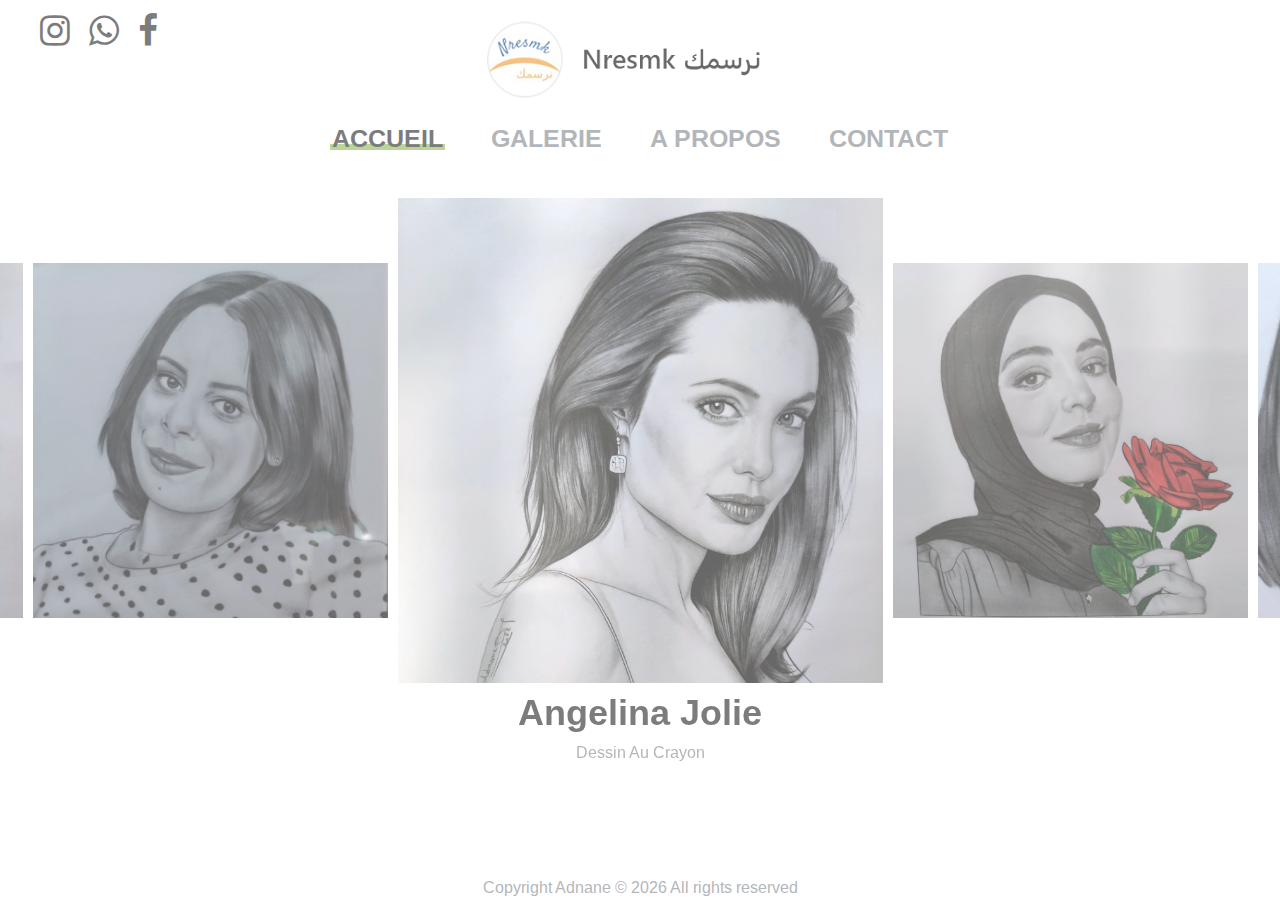
==== index.html @ 38281ffb "1.9" ====
<!DOCTYPE html>
<html lang="en">
<head>
	<!-- Google tag (gtag.js) -->
<script async src="https://www.googletagmanager.com/gtag/js?id=G-CLW82VST4C"></script>
<script>
  window.dataLayer = window.dataLayer || [];
  function gtag(){dataLayer.push(arguments);}
  gtag('js', new Date());

  gtag('config', 'G-CLW82VST4C');
</script>
<!-- Google Tag Manager -->
<script>(function(w,d,s,l,i){w[l]=w[l]||[];w[l].push({'gtm.start':
	new Date().getTime(),event:'gtm.js'});var f=d.getElementsByTagName(s)[0],
	j=d.createElement(s),dl=l!='dataLayer'?'&l='+l:'';j.async=true;j.src=
	'https://www.googletagmanager.com/gtm.js?id='+i+dl;f.parentNode.insertBefore(j,f);
	})(window,document,'script','dataLayer','GTM-K4WMGL9');</script>
	<!-- End Google Tag Manager -->
	<title>Nresmk | Dessin des Portrait</title>
	<link rel="icon" href="img/ddd.png" type="image/x-icon">
	<meta charset="UTF-8">
	<meta name="description" content="Commamder votre portrait maintenant">
	<meta name="keywords" content="photo, html">
	
	<meta name="viewport" content="width=device-width, initial-scale=1.0">
	<!-- Stylesheets -->
	<link rel="stylesheet" href="css/bootstrap.min.css"/>
	<link rel="stylesheet" href="css/font-awesome.min.css"/>
	<link rel="stylesheet" href="css/slicknav.min.css"/>
	<link rel="stylesheet" href="css/fresco.css"/>
	<link rel="stylesheet" href="css/slick.css"/>

	<!-- Main Stylesheets -->
	<link rel="stylesheet" href="css/style.css"/>


	<!--[if lt IE 9]>
		<script src="https://oss.maxcdn.com/html5shiv/3.7.2/html5shiv.min.js"></script>
		<script src="https://oss.maxcdn.com/respond/1.4.2/respond.min.js"></script>
	<![endif]-->

</head>
<body>
	<!-- Google Tag Manager (noscript) -->
<noscript><iframe src="https://www.googletagmanager.com/ns.html?id=GTM-K4WMGL9"
	height="0" width="0" style="display:none;visibility:hidden"></iframe></noscript>
	<!-- End Google Tag Manager (noscript) -->
	<!-- Page Preloder -->
	<div id="preloder">
		<div class="loader"></div>
	</div>

	<!-- Header Section -->
	<header class="header">
		<div class="container-fluid">
			<div class="row">
				<div class="col-sm-4 col-md-3 order-2 order-sm-1">
					<div class="header__social">
						<a href="https://www.instagram.com/nresmk/?hl=fr" target="_blank"><i class="fa fa-instagram"></i></a>
						<a href="https://wa.me/212662735727" target="_blank"><i class="fa fa-whatsapp"></i></a>
						<a href="https://www.facebook.com/TableauxMarocDecorationMural" target="_blank"><i class="fa fa-facebook"></i></a>
						
					</div>
				</div>
				<div class="col-sm-4 col-md-6 order-1  order-md-2 text-center">
					<a href="./index.html" class="site-logo">
						<img src="img/logo.png" alt="">
						
					</a>
				</div>
				<div class="col-sm-4 col-md-3 order-3 order-sm-3">
					<div class="header__switches">
						<!-- <a href="#" class="search-switch"><i class="fa fa-search"></i></a> -->
						<a href="#" class="nav-switch"><i class="fa fa-bars"></i></a>
						<!-- <a href="#"><i class="fa fa-shopping-cart"></i></a> -->
					</div>
				</div>
			</div>
			<nav class="main__menu">
				<ul class="nav__menu">
					<li><a href="./index.html" class="menu--active">Accueil</a></li>
					<li><a href="./gallery.html">Galerie</a></li>
					<li><a href="./about.html">A propos</a></li>
					<li><a href="./contact.html">Contact</a></li>
				</ul>
			</nav>
			
		</div>
	</header>
	<!-- Header Section end -->

	<!-- Hero Section -->
	<section class="hero__section">
		<div class="hero-slider">
			<div class="slide-item">
				<a class="fresco" href="img/hero-slider/1.jpg" data-fresco-group="projects">
					<img src="img/hero-slider/1.jpg" alt="">
				</a>
			</div>
			<div class="slide-item">
				<a class="fresco" href="img/hero-slider/2.jpg" data-fresco-group="projects">
					<img src="img/hero-slider/2.jpg" alt="">
					</a>
			</div>
			<div class="slide-item">
				<a class="fresco" href="img/hero-slider/3.jpg" data-fresco-group="projects">
					<img src="img/hero-slider/3.jpg" alt="">
				</a>	
			</div>
			<div class="slide-item">
				<a class="fresco" href="img/hero-slider/4.jpg" data-fresco-group="projects">
					<img src="img/hero-slider/4.jpg" alt="">
				</a>	
			</div>
			<div class="slide-item">
				<a class="fresco" href="img/hero-slider/5.jpg" data-fresco-group="projects">
					<img src="img/hero-slider/5.jpg" alt="">
				</a>	
			</div>
			<div class="slide-item">
				<a class="fresco" href="img/hero-slider/6.jpg" data-fresco-group="projects">
					<img src="img/hero-slider/6.jpg" alt="">
				</a>	
			</div>
			<div class="slide-item">
				<a class="fresco" href="img/hero-slider/7.jpg" data-fresco-group="projects">
					<img src="img/hero-slider/7.jpg" alt="">
				</a>	
			</div>
			<div class="slide-item">
				<a class="fresco" href="img/hero-slider/8.jpg" data-fresco-group="projects">
					<img src="img/hero-slider/8.jpg" alt="">
				</a>	
			</div>
			<div class="slide-item">
				<a class="fresco" href="img/hero-slider/9.jpg" data-fresco-group="projects">
					<img src="img/hero-slider/9.jpg" alt="">
				</a>	
			</div>
			<div class="slide-item">
				<a class="fresco" href="img/hero-slider/10.jpg" data-fresco-group="projects">
					<img src="img/hero-slider/10.jpg" alt="">
				</a>	
			</div>
		</div>
		<div class="hero-text-slider">
			<div class="text-item">
				<h2>Angelina Jolie</h2>
				<p>Dessin Au Crayon</p>
			</div>
			<div class="text-item">
				<h2>Ihssane Benalluch</h2>
				<p>Dessin Au Crayon</p>
			</div>
			<div class="text-item">
				<h2>Kawtar Bamo</h2>
				<p>Dessin Au Crayon</p>
			</div>
			<div class="text-item">
				<h2>Salaheddine Mimouni</h2>
				<p>Dessin Au Crayon</p>
			</div>
			<div class="text-item">
				<h2>Abir</h2>
				<p>Dessin Au Crayon</p>
			</div>
			<div class="text-item">
				<h2>Fatimazahra</h2>
				<p>Dessin Au Crayon</p>
			</div>
			<div class="text-item">
				<h2>Widad</h2>
				<p>Dessin Au Crayon</p>
			</div>
			<div class="text-item">
				<h2>Ihssane Benalluch</h2>
				<p>Dessin Au Crayon</p>
			</div>
			<div class="text-item">
				<h2>Angelina Jolie</h2>
				<p>Dessin Au Crayon</p>
			</div>
			<div class="text-item">
				<h2>Jihane</h2>
				<p>Dessin Au Crayon</p>
			</div>
			<div class="text-item">
				<h2>Angelina Jolie</h2>
				<p>Dessin Au Crayon</p>
		</div>
	</section>
	<!-- Hero Section end -->

	<!-- Footer Section -->
	<footer class="footer__section">
		<div class="container">
			<!-- Link back to Colorlib can't be removed. Template is licensed under CC BY 3.0. -->
			<div class="footer__copyright__text">
				<p>Copyright Adnane &copy; <script>document.write(new Date().getFullYear());</script> All rights reserved </p>
			</div>
			<!-- Link back to Colorlib can't be removed. Template is licensed under CC BY 3.0. -->
		</div>
	</footer>
	<!-- Footer Section end -->

	<!-- Search Begin -->
	<div class="search-model">
		<div class="h-100 d-flex align-items-center justify-content-center">
			<div class="search-close-switch">+</div>
			<form class="search-model-form">
				<input type="text" id="search-input" placeholder="Search here.....">
			</form>
		</div>
	</div>
	<!-- Search End -->

	<!--====== Javascripts & Jquery ======-->
	<script src="js/vendor/jquery-3.2.1.min.js"></script>
	<script src="js/jquery.slicknav.min.js"></script>
	<script src="js/slick.min.js"></script>
	<script src="js/fresco.min.js"></script>
	<script src="js/main.js"></script>
	<!-- Google Tag Manager (noscript) -->
<noscript><iframe src="https://www.googletagmanager.com/ns.html?id=GTM-K4WMGL9"
	height="0" width="0" style="display:none;visibility:hidden"></iframe></noscript>
	<!-- End Google Tag Manager (noscript) -->

	</body>
</html>
---- css/fresco.css ----
/* box-sizing */
.fr-window,
.fr-window [class^="fr-"],
.fr-overlay,
.fr-overlay [class^="fr-"],
.fr-spinner,
.fr-spinner [class^="fr-"] {
  box-sizing: border-box;
}

.fr-window {
  position: fixed;
  width: 100%;
  height: 100%;
  top: 0;
  left: 0;
  font: 13px/20px "Lucida Sans", "Lucida Sans Unicode", "Lucida Grande", Verdana,
    Arial, sans-serif;
  /* Chrome hack, this fixes a visual glitch when quickly toggling a video */
  transform: translateZ(0px);
}

/* z-index */
.fr-overlay {
  z-index: 99998;
}
.fr-window {
  z-index: 99999;
}
.fr-spinner {
  z-index: 100000;
}

/* overlay */
.fr-overlay {
  position: fixed;
  top: 0;
  left: 0;
  height: 100%;
  width: 100%;
}
.fr-overlay-background {
  float: left;
  width: 100%;
  height: 100%;
  background: #000;
  opacity: 0.9;
  filter: alpha(opacity=90);
}

.fr-overlay-ui-fullclick .fr-overlay-background {
  background: #292929;
  opacity: 1;
  filter: alpha(opacity=100);
}

/* mobile touch has position:absolute to allow zooming */
.fr-window.fr-mobile-touch,
.fr-overlay.fr-mobile-touch {
  position: absolute;
  overflow: visible;
}

/* some properties on the window are used to toggle things
 * like margin and the fullclick mode,
 * we reset those properties after measuring them
 */
.fr-measured {
  margin: 0 !important;
  min-width: 0 !important;
  min-height: 0 !important;
}

.fr-box {
  position: absolute;
  top: 0;
  left: 0;
  width: 100%;
  height: 100%;
}

.fr-pages {
  position: absolute;
  width: 100%;
  height: 100%;
  overflow: hidden;
  -webkit-user-select: none;
  -khtml-user-select: none;
  -moz-user-select: none;
  -ms-user-select: none;
  user-select: none;
}

.fr-page {
  position: absolute;
  width: 100%;
  height: 100%;
}

.fr-container {
  position: absolute;
  top: 0;
  left: 0;
  right: 0;
  bottom: 0;
  margin: 0;
  padding: 0;
  text-align: center;
}

.fr-hovering-clickable .fr-container {
  cursor: pointer;
}

/*
   padding:
   youtube & vimeo always have buttons on the outside
   side button = 72 = 54 + (2 * 9 margin)
   close button = 48
*/
/* padding ui:inside */
.fr-ui-inside .fr-container {
  padding: 20px 20px;
}
.fr-ui-inside.fr-no-sides .fr-container {
  padding: 20px;
}

/* padding ui:outside */
.fr-ui-outside .fr-container {
  padding: 20px 82px;
}
.fr-ui-outside.fr-no-sides .fr-container {
  padding: 20px 48px;
}

/* reduce padding on smaller screens */
@media all and (max-width: 700px) and (orientation: portrait),
  all and (orientation: landscape) and (max-height: 700px) {
  /* padding ui:inside */
  .fr-ui-inside .fr-container {
    padding: 12px 12px;
  }
  .fr-ui-inside.fr-no-sides .fr-container {
    padding: 12px;
  }

  /* padding ui:outside */
  .fr-ui-outside .fr-container {
    padding: 12px 72px;
  }
  .fr-ui-outside.fr-no-sides .fr-container {
    padding: 12px 48px;
  }
}

@media all and (max-width: 500px) and (orientation: portrait),
  all and (orientation: landscape) and (max-height: 500px) {
  /* padding ui:inside */
  .fr-ui-inside .fr-container {
    padding: 0px 0px;
  }
  .fr-ui-inside.fr-no-sides .fr-container {
    padding: 0px;
  }

  /* padding ui:outside */
  .fr-ui-outside .fr-container {
    padding: 0px 72px;
  }
  .fr-ui-outside.fr-no-sides .fr-container {
    padding: 0px 48px;
  }
}

/* padding ui:fullclick */
.fr-ui-fullclick .fr-container {
  padding: 0;
}
.fr-ui-fullclick.fr-no-sides .fr-container {
  padding: 0;
}

/* video fullclick */
.fr-ui-fullclick.fr-type-video .fr-container {
  padding: 0px 62px;
}
.fr-ui-fullclick.fr-no-sides.fr-type-video .fr-container {
  padding: 48px 0px;
}

/* overflow-y should always have 0 padding top and bottom */
.fr-overflow-y .fr-container {
  padding-top: 0 !important;
  padding-bottom: 0 !important;
}

.fr-content,
.fr-content-background {
  position: absolute;
  top: 50%;
  left: 50%;
  /* IE11 has a 1px blur bug on the edges of the caption (ui:inside)
     during animation with overflow:hidden */
  overflow: visible;
}

/* img/iframe/error */
.fr-content-element {
  float: left;
  width: 100%;
  height: 100%;
}

.fr-content-background {
  background: #101010;
}

.fr-info {
  position: absolute;
  top: 0;
  left: 0;
  width: 100%;
  color: #efefef;
  font-size: 13px;
  line-height: 20px;
  text-align: left;
  -webkit-text-size-adjust: none;
  text-size-adjust: none;
  -webkit-user-select: text;
  -khtml-user-select: text;
  -moz-user-select: text;
  -ms-user-select: text;
  user-select: text;
}
.fr-info-background {
  position: absolute;
  top: 0;
  left: 0;
  height: 100%;
  width: 100%;
  background: #000;
  line-height: 1%;
  filter: none;
  opacity: 1;
}
.fr-ui-inside .fr-info-background {
  filter: alpha(opacity=80);
  opacity: 0.8;
  zoom: 1;
}
/* ui:outside has a slightly lighter info background to break up from black page backgrounds */
.fr-ui-outside .fr-info-background {
  background: #0d0d0d;
}

/* info at the bottom for ui:inside */
.fr-content .fr-info {
  top: auto;
  bottom: 0;
}

.fr-info-padder {
  display: block;
  overflow: hidden;
  padding: 12px;
  position: relative;
  width: auto;
}
.fr-caption {
  width: auto;
  display: inline;
}

.fr-position {
  color: #b3b3b3;
  float: right;
  line-height: 21px;
  opacity: 0.99;
  position: relative;
  text-align: right;
  margin-left: 15px;
  white-space: nowrap;
}

/* positions not within the info bar
   for ui:outside/inside */
.fr-position-outside,
.fr-position-inside {
  position: absolute;
  bottom: 0;
  right: 0;
  margin: 12px;
  width: auto;
  padding: 2px 8px;
  border-radius: 10px;
  font-size: 11px;
  line-height: 20px;
  text-shadow: 0 1px 0 rgba(0, 0, 0, 0.4);
  display: none;
  overflow: hidden;
  white-space: nowrap;
  -webkit-text-size-adjust: none;
  text-size-adjust: none;
  -webkit-user-select: text;
  -khtml-user-select: text;
  -moz-user-select: text;
  -ms-user-select: text;
  user-select: text;
}
.fr-position-inside {
  border: 0;
}

.fr-position-background {
  position: absolute;
  top: 0;
  left: 0;
  width: 100%;
  height: 100%;
  background: #0d0d0d;
  filter: alpha(opacity=80);
  opacity: 0.8;
  zoom: 1; /* oldIE */
}
.fr-position-text {
  color: #b3b3b3;
}
.fr-position-outside .fr-position-text,
.fr-position-inside .fr-position-text {
  float: left;
  position: relative;
  text-shadow: 0 1px 1px rgba(0, 0, 0, 0.3);
  opacity: 1;
}

/* display it for the outside ui, hide the caption inside */
.fr-ui-outside .fr-position-outside {
  display: block;
}
.fr-ui-outside .fr-info .fr-position {
  display: none;
}

.fr-ui-inside.fr-no-caption .fr-position-inside {
  display: block;
}

/* links */
.fr-info a,
.fr-info a:hover {
  color: #ccc;
  border: 0;
  background: none;
  text-decoration: underline;
}
.fr-info a:hover {
  color: #eee;
}

/* no-caption */
.fr-ui-outside.fr-no-caption .fr-info {
  display: none;
}
.fr-ui-inside.fr-no-caption .fr-caption {
  display: none;
}

/* --- stroke */
.fr-stroke {
  position: absolute;
  top: 0;
  left: 0;
  width: 100%;
  height: 1px;
}
.fr-stroke-vertical {
  width: 1px;
  height: 100%;
}
.fr-stroke-horizontal {
  padding: 0 1px;
}

.fr-stroke-right {
  left: auto;
  right: 0;
}
.fr-stroke-bottom {
  top: auto;
  bottom: 0;
}

.fr-stroke-color {
  float: left;
  width: 100%;
  height: 100%;
  background: rgba(255, 255, 255, 0.08);
}

/* the stroke is brighter inside the info box */
.fr-info .fr-stroke-color {
  background: rgba(80, 80, 80, 0.3);
}

/* remove the stroke when outside ui has a caption */
.fr-ui-outside.fr-has-caption .fr-content .fr-stroke-bottom {
  display: none;
}

/* remove stroke and shadow when ui:fullclick */
.fr-ui-fullclick .fr-stroke {
  display: none;
}
.fr-ui-fullclick .fr-content-background {
  box-shadow: none;
}

/* the info box never bas a top stroke */
.fr-info .fr-stroke-top {
  display: none;
}

/* < > */
.fr-side {
  position: absolute;
  top: 50%;
  width: 54px;
  height: 72px;
  margin: 0 9px;
  margin-top: -36px;
  cursor: pointer;
  -webkit-user-select: none;
  -moz-user-select: none;
  user-select: none;
  zoom: 1;
}
.fr-side-previous {
  left: 0;
}
.fr-side-next {
  right: 0;
  left: auto;
}

.fr-side-disabled {
  cursor: default;
}
.fr-side-hidden {
  display: none !important;
}

.fr-side-button {
  float: left;
  width: 100%;
  height: 100%;
  margin: 0;
  padding: 0;
}
.fr-side-button-background {
  position: absolute;
  top: 0;
  left: 0;
  width: 100%;
  height: 100%;
  background-color: #101010;
}
.fr-side-button-icon {
  float: left;
  position: relative;
  height: 100%;
  width: 100%;
  zoom: 1;
  background-position: 50% 50%;
  background-repeat: no-repeat;
}
/* smaller side buttons */
@media all and (max-width: 500px) and (orientation: portrait),
  all and (orientation: landscape) and (max-height: 414px) {
  .fr-side {
    width: 54px;
    height: 60px;
    margin: 0;
    margin-top: -30px;
  }
  .fr-side-button {
    width: 48px;
    height: 60px;
    margin: 0 3px;
  }
}

/* X */
.fr-close {
  position: absolute;
  width: 48px;
  height: 48px;
  top: 0;
  right: 0;
  cursor: pointer;
  -webkit-user-select: none;
  -moz-user-select: none;
  user-select: none;
}

.fr-close-background,
.fr-close-icon {
  position: absolute;
  top: 12px;
  left: 12px;
  height: 26px;
  width: 26px;
  background-position: 50% 50%;
  background-repeat: no-repeat;
}
.fr-close-background {
  background-color: #000;
}

/* Thumbnails */
.fr-thumbnails {
  position: absolute;
  overflow: hidden;
}
.fr-thumbnails-disabled .fr-thumbnails {
  display: none !important;
}
.fr-thumbnails-horizontal .fr-thumbnails {
  width: 100%;
  height: 12%;
  min-height: 74px;
  max-height: 160px;
  bottom: 0;
}

.fr-thumbnails-vertical .fr-thumbnails {
  height: 100%;
  width: 10%;
  min-width: 74px;
  max-width: 160px;
  left: 0;
}

.fr-thumbnails,
.fr-thumbnails * {
  -webkit-user-select: none;
  -khtml-user-select: none;
  -moz-user-select: none;
  -ms-user-select: none;
  user-select: none;
}

.fr-thumbnails-wrapper {
  position: absolute;
  top: 0;
  left: 50%;
  height: 100%;
}
.fr-thumbnails-vertical .fr-thumbnails-wrapper {
  top: 50%;
  left: 0;
}

.fr-thumbnails-slider {
  position: relative;
  width: 100%;
  height: 100%;
  float: left;
  zoom: 1;
}

.fr-thumbnails-slider-slide {
  position: absolute;
  top: 0;
  left: 0;
  height: 100%;
}

.fr-thumbnails-thumbs {
  float: left;
  height: 100%;
  overflow: hidden;
  position: relative;
  top: 0;
  left: 0;
}

.fr-thumbnails-slide {
  position: absolute;
  top: 0;
  height: 100%;
  width: 100%;
}

.fr-thumbnail-frame {
  position: absolute;
  zoom: 1;
  overflow: hidden;
}

.fr-thumbnail {
  position: absolute;
  width: 30px;
  height: 100%;
  left: 50%;
  top: 50%;
  zoom: 1;
  cursor: pointer;
  margin: 0 10px;
}
.fr-ltIE9 .fr-thumbnail * {
  overflow: hidden; /* IE6(7) */
  z-index: 1;
  zoom: 1;
}

.fr-thumbnail-wrapper {
  position: relative;
  background: #161616;
  width: 100%;
  height: 100%;
  float: left;
  overflow: hidden;
  display: inline; /* IE6(7) */
  z-index: 0; /* IE8 */
}

.fr-thumbnail-overlay {
  cursor: pointer;
}
.fr-thumbnail-active .fr-thumbnail-overlay {
  cursor: default;
}
.fr-thumbnail-overlay,
.fr-thumbnail-overlay-background,
.fr-thumbnail-overlay-border {
  position: absolute;
  top: 0;
  left: 0;
  width: 100%;
  height: 100%;
  border-width: 0;
  overflow: hidden;
  border-style: solid;
  border-color: transparent;
}
.fr-ltIE9 .fr-thumbnail-overlay-border {
  border-width: 0 !important;
}
.fr-thumbnail .fr-thumbnail-image {
  position: absolute;
  filter: alpha(opacity=85);
  opacity: 0.85;
  max-width: none;
}
.fr-thumbnail:hover .fr-thumbnail-image,
.fr-thumbnail-active:hover .fr-thumbnail-image {
  filter: alpha(opacity=99);
  opacity: 0.99;
}
.fr-thumbnail-active .fr-thumbnail-image,
.fr-thumbnail-active:hover .fr-thumbnail-image {
  filter: alpha(opacity=35);
  opacity: 0.35;
}
.fr-thumbnail-active {
  cursor: default;
}

/* Thumbnails loading */
.fr-thumbnail-loading,
.fr-thumbnail-loading-background,
.fr-thumbnail-loading-icon {
  position: absolute;
  top: 0;
  left: 0;
  width: 100%;
  height: 100%;
}
.fr-thumbnail-loading-background {
  background-color: #161616;
  background-position: 50% 50%;
  background-repeat: no-repeat;
  opacity: 0.8;
  position: relative;
  float: left;
}
/* this element is there as an alternative to putting the loading image on the background */
.fr-thumbnail-loading-icon {
  display: none;
}

/* error on thumbnail */
.fr-thumbnail-error .fr-thumbnail-image {
  position: absolute;
  top: 0;
  left: 0;
  width: 100%;
  height: 100%;
  background-color: #202020;
}

/* Thumbnail < > */
.fr-thumbnails-side {
  float: left;
  height: 100%;
  width: 28px;
  margin: 0 5px;
  position: relative;
  overflow: hidden;
}
.fr-thumbnails-side-previous {
  margin-left: 12px;
}
.fr-thumbnails-side-next {
  margin-right: 12px;
}

.fr-thumbnails-vertical .fr-thumbnails-side {
  height: 28px;
  width: 100%;
  margin: 10px 0;
}
.fr-thumbnails-vertical .fr-thumbnails-side-previous {
  margin-top: 20px;
}
.fr-thumbnails-vertical .fr-thumbnails-side-next {
  margin-bottom: 20px;
}

.fr-thumbnails-side-button {
  position: absolute;
  top: 50%;
  left: 50%;
  margin-top: -14px;
  margin-left: -14px;
  width: 28px;
  height: 28px;
  cursor: pointer;
}

.fr-thumbnails-side-button-background {
  position: absolute;
  top: 0;
  left: 0;
  height: 100%;
  width: 100%;
  filter: alpha(opacity=80);
  opacity: 0.8;
  -moz-transition: background-color 0.2s ease-in;
  -webkit-transition: background-color 0.2s ease-in;
  transition: background-color 0.2s ease-in;
  background-color: #333;
  cursor: pointer;
  border-radius: 4px;
}
.fr-thumbnails-side-button:hover .fr-thumbnails-side-button-background {
  background-color: #3b3b3b;
}

.fr-thumbnails-side-button-disabled * {
  cursor: default;
}
.fr-thumbnails-side-button-disabled:hover
  .fr-thumbnails-side-button-background {
  background-color: #333;
}

.fr-thumbnails-side-button-icon {
  position: absolute;
  /*top: -7px;
  left: -7px;*/
  top: 0;
  left: 0;
  width: 100%;
  height: 100%;
}

/* vertical thumbnails */
.fr-thumbnails-vertical .fr-thumbnails-side,
.fr-thumbnails-vertical .fr-thumbnails-thumbs,
.fr-thumbnails-vertical .fr-thumbnail-frame {
  clear: both;
}

/* ui:fullclick has a dark thumbnail background */
.fr-window-ui-fullclick .fr-thumbnails {
  background: #090909;
}

/* put a stroke on the connecting caption*/
.fr-window-ui-fullclick.fr-thumbnails-enabled.fr-thumbnails-horizontal
  .fr-info
  .fr-stroke-bottom {
  display: block !important;
} /*({ box-shadow: inset 0 -1px 0 rgba(255,255,255,.1); } */
.fr-window-ui-fullclick.fr-thumbnails-enabled.fr-thumbnails-vertical
  .fr-info
  .fr-stroke-left {
  display: block !important;
}

/* thumbnail spacing  */
.fr-thumbnails-horizontal .fr-thumbnails-thumbs {
  padding: 12px 5px;
}
.fr-thumbnails-vertical .fr-thumbnails-thumbs {
  padding: 5px 12px;
}
.fr-thumbnails-measured .fr-thumbnails-thumbs {
  padding: 0 !important;
}
/* horizontal */
@media all and (min-height: 700px) {
  .fr-thumbnails-horizontal .fr-thumbnails-thumbs {
    padding: 16px 8px;
  }
  .fr-thumbnails-horizontal .fr-thumbnails-side {
    margin: 0 8px;
  }
  .fr-thumbnails-horizontal .fr-thumbnails-side-previous {
    margin-left: 16px;
  }
  .fr-thumbnails-horizontal .fr-thumbnails-side-next {
    margin-right: 16px;
  }
}
@media all and (min-height: 980px) {
  .fr-thumbnails-horizontal .fr-thumbnails-thumbs {
    padding: 20px 10px;
  }
  .fr-thumbnails-horizontal .fr-thumbnails-side {
    margin: 0 10px;
  }
  .fr-thumbnails-horizontal .fr-thumbnails-side-previous {
    margin-left: 20px;
  }
  .fr-thumbnails-horizontal .fr-thumbnails-side-next {
    margin-right: 20px;
  }
}

/* vertical */
@media all and (min-width: 1200px) {
  .fr-thumbnails-vertical .fr-thumbnails-thumbs {
    padding: 8px 16px;
  }
  .fr-thumbnails-vertical .fr-thumbnails-side {
    margin: 0 8px;
  }
  .fr-thumbnails-vertical .fr-thumbnails-side-previous {
    margin-top: 16px;
  }
  .fr-thumbnails-vertical .fr-thumbnails-side-next {
    margin-bottom: 16px;
  }
}
@media all and (min-width: 1800px) {
  .fr-thumbnails-vertical .fr-thumbnails-thumbs {
    padding: 10px 20px;
  }
  .fr-thumbnails-vertical .fr-thumbnails-side {
    margin: 10px 0;
  }
  .fr-thumbnails-vertical .fr-thumbnails-side-previous {
    margin-top: 20px;
  }
  .fr-thumbnails-vertical .fr-thumbnails-side-next {
    margin-bottom: 20px;
  }
}

/* hide thumbnails on smaller screens
   the js always hides them on touch based devices
*/
@media all and (max-width: 500px) and (orientation: portrait),
  all and (orientation: landscape) and (max-height: 500px) {
  .fr-thumbnails-horizontal .fr-thumbnails {
    display: none !important;
  }
}
@media all and (max-width: 700px) and (orientation: portrait),
  all and (orientation: landscape) and (max-height: 414px) {
  .fr-thumbnails-vertical .fr-thumbnails {
    display: none !important;
  }
}

/* force fullClick: true
   and force overflow: false */
@media all and (max-width: 500px) and (orientation: portrait),
  all and (orientation: landscape) and (max-height: 414px) {
  .fr-page {
    min-width: 100%;
  } /* fullclick */
  .fr-page {
    min-height: 100%;
  } /* overflow: false */
}

/* switch between ui modes
   we force everything not in the current UI mode to hide
*/
.fr-window-ui-fullclick .fr-side-next-outside,
.fr-window-ui-fullclick .fr-side-previous-outside,
.fr-window-ui-fullclick .fr-close-outside,
.fr-window-ui-fullclick .fr-content .fr-side-next,
.fr-window-ui-fullclick .fr-content .fr-side-previous,
.fr-window-ui-fullclick .fr-content .fr-close,
.fr-window-ui-fullclick .fr-content .fr-info,
.fr-window-ui-outside .fr-side-next-fullclick,
.fr-window-ui-outside .fr-side-previous-fullclick,
.fr-window-ui-outside .fr-close-fullclick,
.fr-window-ui-outside .fr-content .fr-side-next,
.fr-window-ui-outside .fr-content .fr-side-previous,
.fr-window-ui-outside .fr-content .fr-close,
.fr-window-ui-outside .fr-content .fr-info,
.fr-window-ui-inside .fr-page > .fr-info,
.fr-window-ui-inside .fr-side-next-fullclick,
.fr-window-ui-inside .fr-side-previous-fullclick,
.fr-window-ui-inside .fr-close-fullclick,
.fr-window-ui-inside .fr-side-next-outside,
.fr-window-ui-inside .fr-side-previous-outside,
.fr-window-ui-inside .fr-close-outside {
  display: none !important;
}

/* some ui elements can be toggled on mousemove.
   filter:alpha(opacity) is bugged so we use display in oldIE
*/
.fr-toggle-ui {
  opacity: 0;
  -webkit-transition: opacity 0.3s;
  transition: opacity 0.3s;
}
.fr-visible-fullclick-ui .fr-box > .fr-toggle-ui,
.fr-visible-inside-ui .fr-ui-inside .fr-toggle-ui {
  opacity: 1;
}

.fr-hidden-fullclick-ui .fr-box > .fr-toggle-ui,
.fr-hidden-inside-ui .fr-ui-inside .fr-toggle-ui {
  -webkit-transition: opacity 0.3s;
  transition: opacity 0.3s;
}
.fr-ltIE9.fr-hidden-fullclick-ui .fr-box > .fr-toggle-ui,
.fr-ltIE9.fr-hidden-inside-ui .fr-ui-inside .fr-toggle-ui {
  display: none;
}

/* Spinner */
.fr-spinner {
  position: fixed;
  width: 52px;
  height: 52px;
  background: #101010;
  background: rgba(16, 16, 16, 0.85);
  border-radius: 5px;
}
.fr-spinner div {
  position: absolute;
  top: 0;
  left: 0;
  height: 64%;
  width: 64%;
  margin-left: 18%;
  margin-top: 18%;
  opacity: 1;
  -webkit-animation: fresco-12 1.2s infinite ease-in-out;
  animation: fresco-12 1.2s infinite ease-in-out;
}

.fr-spinner div:after {
  content: "";
  position: absolute;
  top: 0;
  left: 50%;
  width: 2px;
  height: 8px;
  margin-left: -1px;
  background: #fff;
  box-shadow: 0 0 1px rgba(0, 0, 0, 0); /* fixes rendering in Firefox */
}

.fr-spinner div.fr-spin-1 {
  -ms-transform: rotate(30deg);
  -webkit-transform: rotate(30deg);
  transform: rotate(30deg);
  -webkit-animation-delay: -1.1s;
  animation-delay: -1.1s;
}
.fr-spinner div.fr-spin-2 {
  -ms-transform: rotate(60deg);
  -webkit-transform: rotate(60deg);
  transform: rotate(60deg);
  -webkit-animation-delay: -1s;
  animation-delay: -1s;
}
.fr-spinner div.fr-spin-3 {
  -ms-transform: rotate(90deg);
  -webkit-transform: rotate(90deg);
  transform: rotate(90deg);
  -webkit-animation-delay: -0.9s;
  animation-delay: -0.9s;
}
.fr-spinner div.fr-spin-4 {
  -ms-transform: rotate(120deg);
  -webkit-transform: rotate(120deg);
  transform: rotate(120deg);
  -webkit-animation-delay: -0.8s;
  animation-delay: -0.8s;
}
.fr-spinner div.fr-spin-5 {
  -ms-transform: rotate(150deg);
  -webkit-transform: rotate(150deg);
  transform: rotate(150deg);
  -webkit-animation-delay: -0.7s;
  animation-delay: -0.7s;
}
.fr-spinner div.fr-spin-6 {
  -ms-transform: rotate(180deg);
  -webkit-transform: rotate(180deg);
  transform: rotate(180deg);
  -webkit-animation-delay: -0.6s;
  animation-delay: -0.6s;
}
.fr-spinner div.fr-spin-6 {
  -ms-transform: rotate(180deg);
  -webkit-transform: rotate(180deg);
  transform: rotate(180deg);
  -webkit-animation-delay: -0.6s;
  animation-delay: -0.6s;
}
.fr-spinner div.fr-spin-7 {
  -ms-transform: rotate(210deg);
  -webkit-transform: rotate(210deg);
  transform: rotate(210deg);
  -webkit-animation-delay: -0.5s;
  animation-delay: -0.5s;
}
.fr-spinner div.fr-spin-8 {
  -ms-transform: rotate(240deg);
  -webkit-transform: rotate(240deg);
  transform: rotate(240deg);
  -webkit-animation-delay: -0.4s;
  animation-delay: -0.4s;
}
.fr-spinner div.fr-spin-9 {
  -ms-transform: rotate(270deg);
  -webkit-transform: rotate(270deg);
  transform: rotate(270deg);
  -webkit-animation-delay: -0.3s;
  animation-delay: -0.3s;
}
.fr-spinner div.fr-spin-10 {
  -ms-transform: rotate(300deg);
  -webkit-transform: rotate(300deg);
  transform: rotate(300deg);
  -webkit-animation-delay: -0.2s;
  animation-delay: -0.2s;
}
.fr-spinner div.fr-spin-11 {
  -ms-transform: rotate(330deg);
  -webkit-transform: rotate(330deg);
  transform: rotate(330deg);
  -webkit-animation-delay: -0.1s;
  animation-delay: -0.1s;
}
.fr-spinner div.fr-spin-12 {
  -ms-transform: rotate(360deg);
  -webkit-transform: rotate(360deg);
  transform: rotate(360deg);
  -webkit-animation-delay: 0s;
  animation-delay: 0s;
}

@-webkit-keyframes fresco-12 {
  0% {
    opacity: 1;
  }
  100% {
    opacity: 0;
  }
}
@keyframes fresco-12 {
  0% {
    opacity: 1;
  }
  100% {
    opacity: 0;
  }
}

/* Thumbnail spinner */
.fr-thumbnail-spinner {
  position: absolute;
  top: 50%;
  left: 50%;
  margin-top: -20px;
  margin-left: -20px;
  width: 40px;
  height: 40px;
}
.fr-thumbnail-spinner-spin {
  position: relative;
  float: left;
  margin: 8px 0 0 8px;
  text-indent: -9999em;
  border-top: 2px solid rgba(255, 255, 255, 0.2);
  border-right: 2px solid rgba(255, 255, 255, 0.2);
  border-bottom: 2px solid rgba(255, 255, 255, 0.2);
  border-left: 2px solid #fff;
  -webkit-animation: fr-thumbnail-spin 1.1s infinite linear;
  animation: fr-thumbnail-spin 1.1s infinite linear;
}
.fr-thumbnail-spinner-spin,
.fr-thumbnail-spinner-spin:after {
  border-radius: 50%;
  width: 24px;
  height: 24px;
}
@-webkit-keyframes fr-thumbnail-spin {
  0% {
    -webkit-transform: rotate(0deg);
    transform: rotate(0deg);
  }
  100% {
    -webkit-transform: rotate(360deg);
    transform: rotate(360deg);
  }
}
@keyframes fr-thumbnail-spin {
  0% {
    -webkit-transform: rotate(0deg);
    transform: rotate(0deg);
  }
  100% {
    -webkit-transform: rotate(360deg);
    transform: rotate(360deg);
  }
}

/* Error */
.fr-error {
  float: left;
  position: relative;
  background-color: #ca3434;
  width: 160px;
  height: 160px;
}

.fr-error-icon {
  position: absolute;
  width: 42px;
  height: 42px;
  top: 50%;
  left: 50%;
  margin-left: -21px;
  margin-top: -21px;
}

/* skin: 'fresco' */

/* Sprite */
.fr-window-skin-fresco .fr-side-button-icon,
.fr-window-skin-fresco .fr-close-icon,
.fr-window-skin-fresco .fr-thumbnails-side-button-icon,
.fr-window-skin-fresco .fr-error-icon {
  background-image: url("fresco/skins/fresco/sprite.svg");
}
/* fallback png sprite */
.fr-window-skin-fresco.fr-no-svg .fr-side-button-icon,
.fr-window-skin-fresco.fr-no-svg .fr-close-icon,
.fr-window-skin-fresco.fr-no-svg .fr-thumbnails-side-button-icon,
.fr-window-skin-fresco .fr-error-icon {
  background-image: url("fresco/skins/fresco/sprite.png");
}

.fr-window-skin-fresco .fr-error-icon {
  background-position: -160px -126px;
}

.fr-window-skin-fresco .fr-content-background {
  background: #101010;
  box-shadow: 0 0 5px rgba(0, 0, 0, 0.4);
}
.fr-window-skin-fresco.fr-window-ui-fullclick .fr-content-background {
  box-shadow: none;
}

/* thumbnail shadow */
.fr-window-skin-fresco .fr-thumbnail-wrapper {
  box-shadow: 0 0 3px rgba(0, 0, 0, 0.3);
}
.fr-window-skin-fresco .fr-thumbnail-active .fr-thumbnail-wrapper {
  box-shadow: 0 0 1px rgba(0, 0, 0, 0.1);
}

/* < > */
.fr-window-skin-fresco .fr-side-button-background {
  background-color: transparent;
}
.fr-window-skin-fresco .fr-side-previous .fr-side-button-icon {
  background-position: -13px -14px;
}
.fr-window-skin-fresco .fr-side-next .fr-side-button-icon {
  background-position: -93px -14px;
}

.fr-window-skin-fresco .fr-side-previous:hover .fr-side-button-icon {
  background-position: -13px -114px;
}
.fr-window-skin-fresco .fr-side-next:hover .fr-side-button-icon {
  background-position: -93px -114px;
}

/* transition (png) */
.fr-window-skin-fresco.fr-no-svg
  .fr-hovering-previous
  .fr-side-previous
  .fr-side-button-icon,
.fr-window-skin-fresco.fr-no-svg.fr-mobile-touch
  .fr-side-previous
  .fr-side-button-icon {
  background-position: -13px -114px;
}
.fr-window-skin-fresco.fr-no-svg
  .fr-hovering-next
  .fr-side-next
  .fr-side-button-icon,
.fr-window-skin-fresco.fr-no-svg.fr-mobile-touch
  .fr-side-next
  .fr-side-button-icon {
  background-position: -93px -114px;
}

/* disabled state (png) */
.fr-window-skin-fresco.fr-no-svg
  .fr-side-previous.fr-side-disabled
  .fr-side-button-icon,
.fr-window-skin-fresco.fr-no-svg
  .fr-hovering-previous
  .fr-side-previous.fr-side-disabled
  .fr-side-button-icon,
.fr-window-skin-fresco.fr-no-svg
  .fr-side-previous.fr-side-disabled:hover
  .fr-side-button-icon {
  background-position: -13px -214px;
}
.fr-window-skin-fresco.fr-no-svg
  .fr-side-next.fr-side-disabled
  .fr-side-button-icon,
.fr-window-skin-fresco.fr-no-svg
  .fr-hovering-next
  .fr-side-next.fr-side-disabled
  .fr-side-button-icon,
.fr-window-skin-fresco.fr-no-svg
  .fr-side-next.fr-side-disabled:hover
  .fr-side-button-icon {
  background-position: -93px -214px;
}

/* transition (svg) */
.fr-window-skin-fresco.fr-svg .fr-side-previous .fr-side-button-icon {
  background-position: -13px -114px;
}
.fr-window-skin-fresco.fr-svg .fr-side-next .fr-side-button-icon {
  background-position: -93px -114px;
}
.fr-window-skin-fresco.fr-svg .fr-side-button-icon {
  opacity: 0.5;
}

.fr-window-skin-fresco.fr-svg .fr-side:hover .fr-side-button-icon,
.fr-window-skin-fresco.fr-svg
  .fr-hovering-previous
  .fr-side-previous
  .fr-side-button-icon,
.fr-window-skin-fresco.fr-svg
  .fr-hovering-next
  .fr-side-next
  .fr-side-button-icon {
  opacity: 1;
}

.fr-window-skin-fresco.fr-svg.fr-mobile-touch .fr-side .fr-side-button-icon {
  opacity: 0.8;
} /* touch always active but at lower opacity */

/* disabled (svg) */
.fr-window-skin-fresco.fr-svg .fr-side-disabled .fr-side-button-icon,
.fr-window-skin-fresco.fr-svg
  .fr-hovering-previous
  .fr-side-disabled
  .fr-side-button-icon,
.fr-window-skin-fresco.fr-svg
  .fr-hovering-next
  .fr-side-disabled
  .fr-side-button-icon,
.fr-window-skin-fresco.fr-svg .fr-side-disabled:hover .fr-side-button-icon,
.fr-window-skin-fresco.fr-svg.fr-mobile-touch
  .fr-side-disabled
  .fr-side-button-icon {
  opacity: 0.2;
}

/* hide for ui:inside/fullclick, only for the image type */
.fr-window-skin-fresco.fr-window-ui-inside
  .fr-type-image
  .fr-side-disabled
  .fr-side-button-icon,
.fr-window-skin-fresco.fr-window-ui-fullclick.fr-showing-type-image
  .fr-side-disabled
  .fr-side-button-icon {
  background-image: none;
}

/* < > responsive */
@media all and (max-width: 500px) and (orientation: portrait),
  all and (orientation: landscape) and (max-height: 414px) {
  .fr-window-skin-fresco .fr-side-previous .fr-side-button-icon {
    background-position: 0px -300px;
  }
  .fr-window-skin-fresco .fr-side-next .fr-side-button-icon {
    background-position: -48px -300px;
  }

  .fr-window-skin-fresco .fr-side-previous:hover .fr-side-button-icon {
    background-position: 0px -360px;
  }
  .fr-window-skin-fresco .fr-side-next:hover .fr-side-button-icon {
    background-position: -48px -360px;
  }

  /* transition (png) */
  .fr-window-skin-fresco.fr-no-svg
    .fr-hovering-previous
    .fr-side-previous
    .fr-side-button-icon,
  .fr-window-skin-fresco.fr-no-svg.fr-mobile-touch
    .fr-side-previous
    .fr-side-button-icon {
    background-position: 0px -360px;
  }
  .fr-window-skin-fresco.fr-no-svg
    .fr-hovering-next
    .fr-side-next
    .fr-side-button-icon,
  .fr-window-skin-fresco.fr-no-svg.fr-mobile-touch
    .fr-side-next
    .fr-side-button-icon {
    background-position: -48px -360px;
  }

  /* transition (svg) */
  .fr-window-skin-fresco.fr-svg .fr-side-previous .fr-side-button-icon {
    background-position: 0px -360px;
  }
  .fr-window-skin-fresco.fr-svg .fr-side-next .fr-side-button-icon {
    background-position: -48px -360px;
  }

  /* disabled state (png) */
  .fr-window-skin-fresco.fr-no-svg
    .fr-side-previous.fr-side-disabled
    .fr-side-button-icon,
  .fr-window-skin-fresco.fr-no-svg
    .fr-hovering-previous
    .fr-side-previous.fr-side-disabled
    .fr-side-button-icon,
  .fr-window-skin-fresco.fr-no-svg
    .fr-side-previous.fr-side-disabled:hover
    .fr-side-button-icon {
    background-position: 0px -420px;
  }

  .fr-window-skin-fresco.fr-no-svg
    .fr-side-next.fr-side-disabled
    .fr-side-button-icon,
  .fr-window-skin-fresco.fr-no-svg
    .fr-hovering-next
    .fr-side-next.fr-side-disabled
    .fr-side-button-icon,
  .fr-window-skin-fresco.fr-no-svg
    .fr-side-next.fr-side-disabled:hover
    .fr-side-button-icon {
    background-position: -48px -420px;
  }
}

/* X */
/* colors */
.fr-window-skin-fresco.fr-window-ui-outside .fr-close-background {
  background-color: #363636;
}
.fr-window-skin-fresco.fr-window-ui-outside
  .fr-close:hover
  .fr-close-background {
  background-color: #434343;
}

.fr-window-skin-fresco.fr-window-ui-inside .fr-close-background,
.fr-window-skin-fresco.fr-window-ui-fullclick .fr-close-background {
  background-color: #131313;
  filter: alpha(opacity=80);
  opacity: 0.8;
}
.fr-window-skin-fresco.fr-window-ui-inside .fr-close:hover .fr-close-background,
.fr-window-skin-fresco.fr-window-ui-fullclick
  .fr-close:hover
  .fr-close-background {
  background-color: #191919;
}

/* - image */
.fr-window-skin-fresco .fr-close .fr-close-icon {
  background-position: -168px -8px;
}
.fr-window-skin-fresco .fr-close:hover .fr-close-icon {
  background-position: -210px -8px;
}

/* - transition */
.fr-window-skin-fresco.fr-svg .fr-close .fr-close-icon {
  background-position: -210px -8px;
  opacity: 0.8;
}
.fr-window-skin-fresco .fr-close:hover .fr-close-icon {
  opacity: 1;
}
/* iOS 8.4.1 bug: when opacity changes it'll require 2 taps
   force a single opacity to fix this
*/
.fr-window-skin-fresco.fr-svg.fr-mobile-touch .fr-close .fr-close-icon,
.fr-window-skin-fresco.fr-mobile-touch .fr-close:hover .fr-close-icon {
  opacity: 1;
}

/* Thumbnails */
.fr-window-skin-fresco .fr-thumbnail-wrapper {
  border-color: transparent;
  border-style: solid;
  border-width: 0;
}
.fr-window-skin-fresco .fr-thumbnail-wrapper {
  box-shadow: 0 0 3px rgba(0, 0, 0, 0.3);
}
.fr-window-skin-fresco .fr-thumbnail-active .fr-thumbnail-wrapper {
  box-shadow: 0 0 1px rgba(0, 0, 0, 0.1);
}
.fr-window-skin-fresco .fr-thumbnail-wrapper {
  box-shadow: 0 -1px 4px rgba(0, 0, 0, 0.3);
}
.fr-window-skin-fresco .fr-thumbnail-overlay-border {
  border-width: 1px;
  border-color: rgba(255, 255, 255, 0.08); /* should remain rgba */
}
/* no inner border on active thumbnail */
.fr-window-skin-fresco .fr-thumbnail-active .fr-thumbnail-overlay-border,
.fr-window-skin-fresco .fr-thumbnail-active:hover .fr-thumbnail-overlay-border {
  border: 0;
}

/* Thumbnails < > */
.fr-window-skin-fresco
  .fr-thumbnails-side-previous
  .fr-thumbnails-side-button-icon {
  background-position: -167px -49px;
}
.fr-window-skin-fresco
  .fr-thumbnails-side-previous:hover
  .fr-thumbnails-side-button-icon {
  background-position: -209px -49px;
}
.fr-window-skin-fresco
  .fr-thumbnails-side-next
  .fr-thumbnails-side-button-icon {
  background-position: -167px -91px;
}
.fr-window-skin-fresco
  .fr-thumbnails-side-next:hover
  .fr-thumbnails-side-button-icon {
  background-position: -209px -91px;
}
/* vertical ^ (up/down) adjustments */
.fr-window-skin-fresco.fr-thumbnails-vertical
  .fr-thumbnails-side-previous
  .fr-thumbnails-side-button-icon {
  background-position: -293px -49px;
}
.fr-window-skin-fresco.fr-thumbnails-vertical
  .fr-thumbnails-side-previous:hover
  .fr-thumbnails-side-button-icon {
  background-position: -335px -49px;
}
.fr-window-skin-fresco.fr-thumbnails-vertical
  .fr-thumbnails-side-next
  .fr-thumbnails-side-button-icon {
  background-position: -293px -91px;
}
.fr-window-skin-fresco.fr-thumbnails-vertical
  .fr-thumbnails-side-next:hover
  .fr-thumbnails-side-button-icon {
  background-position: -335px -91px;
}

/* Thumbnails < > transition */
.fr-window-skin-fresco.fr-svg
  .fr-thumbnails-side
  .fr-thumbnails-side-button-icon {
  -moz-transition: opacity 0.2s ease-in;
  -webkit-transition: opacity 0.2s ease-in;
  transition: opacity 0.2s ease-in;
  opacity: 0.8;
}
.fr-window-skin-fresco.fr-svg
  .fr-thumbnails-side-previous
  .fr-thumbnails-side-button-icon,
.fr-window-skin-fresco.fr-svg
  .fr-thumbnails-side-previous
  .fr-thumbnails-side-button-disabled {
  background-position: -167px -49px;
}
.fr-window-skin-fresco.fr-svg
  .fr-thumbnails-side-next
  .fr-thumbnails-side-button-icon,
.fr-window-skin-fresco.fr-svg
  .fr-thumbnails-side-next
  .fr-thumbnails-side-button-disabled {
  background-position: -209px -91px;
}
.fr-window-skin-fresco.fr-svg
  .fr-thumbnails-side:hover
  .fr-thumbnails-side-button-icon {
  opacity: 1;
}
/* vertical ^ (up/down) adjustments */
.fr-window-skin-fresco.fr-svg.fr-thumbnails-vertical
  .fr-thumbnails-side-previous
  .fr-thumbnails-side-button-icon,
.fr-window-skin-fresco.fr-svg.fr-thumbnails-vertical
  .fr-thumbnails-side-previous
  .fr-thumbnails-side-button-disabled {
  background-position: -293px -49px;
}
.fr-window-skin-fresco.fr-svg.fr-thumbnails-vertical
  .fr-thumbnails-side-next
  .fr-thumbnails-side-button-icon,
.fr-window-skin-fresco.fr-svg.fr-thumbnails-vertical
  .fr-thumbnails-side-next
  .fr-thumbnails-side-button-disabled {
  background-position: -335px -91px;
}

/* lower opacity on disabled states */
.fr-window-skin-fresco.fr-svg
  .fr-thumbnails-side
  .fr-thumbnails-side-button-disabled,
.fr-window-skin-fresco.fr-svg
  .fr-thumbnails-side:hover
  .fr-thumbnails-side-button-disabled {
  opacity: 0.5;
}

/* lower opacity IE < 9 using images */
.fr-window-skin-fresco.fr-no-svg
  .fr-thumbnails-side-previous
  .fr-thumbnails-side-button-disabled
  .fr-thumbnails-side-button-icon,
.fr-window-skin-fresco.fr-no-svg
  .fr-thumbnails-side-previous:hover
  .fr-thumbnails-side-button-disabled
  .fr-thumbnails-side-button-icon {
  background-position: -251px -49px;
}
.fr-window-skin-fresco.fr-no-svg
  .fr-thumbnails-side-next
  .fr-thumbnails-side-button-disabled
  .fr-thumbnails-side-button-icon,
.fr-window-skin-fresco.fr-no-svg
  .fr-thumbnails-side-next:hover
  .fr-thumbnails-side-button-disabled
  .fr-thumbnails-side-button-icon {
  background-position: -251px -91px;
}
.fr-window-skin-fresco.fr-no-svg
  .fr-thumbnails-side
  .fr-thumbnails-side-button-disabled
  .fr-thumbnails-side-button-background,
.fr-window-skin-fresco.fr-no-svg
  .fr-thumbnails-side:hover
  .fr-thumbnails-side-button-disabled
  .fr-thumbnails-side-button-background {
  filter: alpha(opacity=50);
}
/* vertical ^ (up/down) adjustments */
.fr-window-skin-fresco.fr-no-svg.fr-thumbnails-vertical
  .fr-thumbnails-side-previous
  .fr-thumbnails-side-button-disabled
  .fr-thumbnails-side-button-icon,
.fr-window-skin-fresco.fr-no-svg.fr-thumbnails-vertical
  .fr-thumbnails-side-previous:hover
  .fr-thumbnails-side-button-disabled
  .fr-thumbnails-side-button-icon {
  background-position: -377px -49px;
}
.fr-window-skin-fresco.fr-no-svg.fr-thumbnails-vertical
  .fr-thumbnails-side-next
  .fr-thumbnails-side-button-disabled
  .fr-thumbnails-side-button-icon,
.fr-window-skin-fresco.fr-no-svg.fr-thumbnails-vertical
  .fr-thumbnails-side-next:hover
  .fr-thumbnails-side-button-disabled
  .fr-thumbnails-side-button-icon {
  background-position: -377px -91px;
}
---- css/style.css ----
@import url("https://fonts.googleapis.com/css2?family=Arimo:ital,wght@0,400;0,700;1,400;1,700&display=swap");


html,
body {
	height: 100%;
	font-family: "Arimo", sans-serif;
	-webkit-font-smoothing: antialiased;
}

h1,
h2,
h3,
h4,
h5,
h6 {
	margin: 0;
	color: #222222;
	font-family: "Arimo", sans-serif;
	font-weight: 700;
}

h1 {
	font-size: 70px;
}

h2 {
	font-size: 36px;
	line-height: 1.4;
}

h3 {
	font-size: 30px;
}

h4 {
	font-size: 24px;
}

h5 {
	font-size: 18px;
}

h6 {
	font-size: 16px;
}

p {
	font-size: 16px;
	color: #7E858B;
	line-height: 1.8;
}

img {
	max-width: 100%;
}

input:focus,
select:focus,
button:focus,
textarea:focus {
	outline: none;
}

a:hover,
a:focus {
	text-decoration: none;
	outline: none;
}

ul,
ol {
	padding: 0;
	margin: 0;
}

@media (min-width: 1200px) {
	.container {
		max-width: 1200px;
	}
}

/* Preloder */

#preloder {
	position: fixed;
	width: 100%;
	height: 100%;
	top: 0;
	left: 0;
	z-index: 999999;
	background: #ffffff;
}

.loader {
	width: 40px;
	height: 40px;
	position: absolute;
	top: 50%;
	left: 50%;
	margin-top: -13px;
	margin-left: -13px;
	border-radius: 60px;
	animation: loader 0.8s linear infinite;
	-webkit-animation: loader 0.8s linear infinite;
}

@keyframes loader {
	0% {
		-webkit-transform: rotate(0deg);
		transform: rotate(0deg);
		border: 4px solid #f44336;
		border-left-color: transparent;
	}
	50% {
		-webkit-transform: rotate(180deg);
		transform: rotate(180deg);
		border: 4px solid #673ab7;
		border-left-color: transparent;
	}
	100% {
		-webkit-transform: rotate(360deg);
		transform: rotate(360deg);
		border: 4px solid #f44336;
		border-left-color: transparent;
	}
}

@-webkit-keyframes loader {
	0% {
		-webkit-transform: rotate(0deg);
		border: 4px solid #f44336;
		border-left-color: transparent;
	}
	50% {
		-webkit-transform: rotate(180deg);
		border: 4px solid #673ab7;
		border-left-color: transparent;
	}
	100% {
		-webkit-transform: rotate(360deg);
		border: 4px solid #f44336;
		border-left-color: transparent;
	}
}

/*---------------------
   Helper CSS
 -----------------------*/

.section-title {
	text-align: center;
	margin-bottom: 55px;
}

.section-title img {
	margin-bottom: 15px;
}

.section-title h2 {
	font-weight: 400;
	font-size: 38px;
	text-transform: uppercase;
}

.section-title p {
	padding-top: 15px;
	margin-bottom: 0;
}

.set-bg {
	background-repeat: no-repeat;
	background-size: cover;
	background-position: top center;
}

.spad {
	padding-top: 100px;
	padding-bottom: 100px;
}

.text-white h1,
.text-white h2,
.text-white h3,
.text-white h4,
.text-white h5,
.text-white h6,
.text-white p,
.text-white span,
.text-white li,
.text-white a {
	color: #fff;
}

/*---------------------
  Commom elements
-----------------------*/

.site-btn {
	display: inline-block;
	font-size: 16px;
	padding: 16px 15px;
	min-width: 180px;
	color: #fff;
	background: #8DB952;
	line-height: 1;
	text-align: center;
	font-weight: 700;
	border: none;
	border-radius: 2px;
}

.site-btn i {
	font-size: 24px;
	position: relative;
	top: 5px;
	margin-left: 4px;
}

.site-btn:hover {
	color: #fff;
}

.section__title {
	text-align: center;
	padding-bottom: 40px;
	margin-bottom: 45px;
	position: relative;
}

.section__title:after {
	position: absolute;
	content: "";
	width: 60px;
	height: 4px;
	left: calc(50% - 30px);
	bottom: 0;
	background: #8DB952;
}

.section__title h2 {
	margin-bottom: 0;
	text-transform: uppercase;
}

@media (max-width: 576px) {
	.section__title h2 {
		font-size: 24px;
	}
}

.search-model {
	display: none;
	position: fixed;
	width: 100%;
	height: 100%;
	left: 0;
	top: 0;
	background: #ffffff;
	z-index: 99999;
}

.search-model-form {
	padding: 0 15px;
}

.search-model-form input {
	width: 500px;
	font-size: 34px;
	border: none;
	border-bottom: 2px solid #ededed;
	background: 0 0;
	color: #999;
}

@media (max-width: 576px) {
	.search-model-form input {
		width: 100%;
		font-size: 24px;
	}
}

.search-close-switch {
	position: absolute;
	width: 50px;
	height: 50px;
	background: #333;
	color: #fff;
	text-align: center;
	border-radius: 50%;
	font-size: 39px;
	line-height: 28px;
	top: 30px;
	cursor: pointer;
	-webkit-transform: rotate(45deg);
	-ms-transform: rotate(45deg);
	transform: rotate(45deg);
	display: -webkit-box;
	display: -ms-flexbox;
	display: flex;
	-webkit-box-align: center;
	-ms-flex-align: center;
	align-items: center;
	-webkit-box-pack: center;
	-ms-flex-pack: center;
	justify-content: center;
}

.pt83 {
	padding-top: 83px;
}

/*---------------------
   Header section
 -----------------------*/

/* .header {
	padding: 40px 45px 0;
	padding-top: 40px;
} */

.header {
	padding: 10px 25px 0;
	padding-top: 0px;
}


@media (max-width: 576px) {
	.header {
		padding: 40px 0 0;
	}
}

@media (max-width: 576px) {
	.header__social {
		display: none;
	}
}

.header__social a,
.header__switches a {
	display: inline-block;
	color: #222222;
	padding-top: 5px;
	margin-right: 15px;
	font-size: 35px;
}

.header__social a:last-child,
.header__switches a:last-child {
	margin-right: 0;
}

.header__social a.nav-switch,
.header__switches a.nav-switch {
	display: none;
	width: 40px;
	height: 40px;
	border-radius: 50%;
	background: #e1e1e1;
	text-align: center;
	padding-top: 9px;
	margin-top: -9px;
}

@media (max-width: 576px) {
	.header__social a.nav-switch,
	.header__switches a.nav-switch {
		display: inline-block;
	}
}

.header__switches {
	text-align: right;
}

@media (max-width: 576px) {
	.header__switches {
		text-align: center;
		padding-top: 20px;
	}
}

/*----------
   Menu
 ---------*/

.main__menu {
	position: relative;
	right: 0;
	padding-top: 0px;
	text-align: center;
}

@media (max-width: 576px) {
	.main__menu .nav__menu {
		display: none;
	}
}

.main__menu .nav__menu>li {
	display: inline-block;
	position: relative;
}

.main__menu .nav__menu>li:last-child a {
	margin-right: 0;
}

.main__menu .nav__menu>li>a {
	position: relative;
	font-size: 25px;
	color: #7E858B;
	font-weight: 700;
	padding: 5px 2px;
	margin-right: 40px;
	text-transform: uppercase;
}

@media only screen and (min-width: 576px) and (max-width: 767px) {
	.main__menu .nav__menu>li>a {
		margin-right: 20px;
	}
}

.main__menu .nav__menu>li>a:after {
	position: absolute;
	content: "";
	width: 0;
	height: 6px;
	left: 0;
	bottom: 8px;
	background: #8DB952;
	z-index: -1;
	-webkit-transition: 0.3s;
	-o-transition: 0.3s;
	transition: 0.3s;
}

.main__menu .nav__menu>li>a.menu--active {
	color: #222222;
}

.main__menu .nav__menu>li>a.menu--active:after {
	width: 100%;
}

.main__menu .nav__menu>li:hover a {
	color: #222222;
}

.main__menu .nav__menu>li:hover a:after {
	width: 100%;
}

.main__menu .nav__menu>li:hover .sub__menu {
	top: 100%;
	opacity: 1;
	visibility: visible;
	margin-top: 15px;
}

.main__menu .nav__menu>li .sub__menu {
	position: absolute;
	text-align: left;
	padding: 10px 0;
	width: 170px;
	left: 0;
	top: 100%;
	margin-top: 50px;
	-webkit-box-shadow: 0 9px 50px rgba(0, 0, 0, 0.1);
	box-shadow: 0 9px 50px rgba(0, 0, 0, 0.1);
	background: #fff;
	opacity: 0;
	visibility: hidden;
	z-index: 99;
	-webkit-transition: all 0.4s;
	-o-transition: all 0.4s;
	transition: all 0.4s;
}

.main__menu .nav__menu>li .sub__menu:after {
	position: absolute;
	content: "";
	width: 100%;
	height: 25px;
	left: 0;
	top: -25px;
}

.main__menu .nav__menu>li .sub__menu>li {
	display: block;
}

.main__menu .nav__menu>li .sub__menu>li>a {
	display: block;
	display: block;
	padding: 5px 15px;
	color: #7E858B;
	text-transform: none;
	margin: 0;
	font-size: 14px;
	font-weight: 700;
}

.main__menu .nav__menu>li .sub__menu>li>a:hover {
	color: #222222;
}

.main__menu .nav__menu>li .sub__menu>li>a:after {
	display: none;
}

.slicknav_menu {
	background: #f7f7f7;
	padding: 0;
	margin-bottom: 30px;
	text-align: left;
	display: none;
}

@media (max-width: 576px) {
	.slicknav_menu {
		display: block;
	}
}

.slicknav_btn {
	display: none;
}

.slicknav_nav ul {
	margin: 0;
}

.slicknav_nav .slicknav_row:hover {
	border-radius: 0;
	background: transparent;
	color: #222222;
}

.slicknav_nav a:hover {
	border-radius: 0;
	background: transparent;
	color: #222222;
}

.slicknav_nav .slicknav_row,
.slicknav_nav a {
	padding: 11px 25px;
	margin: 0;
	color: #222222;
	font-size: 16px;
	font-weight: 700;
	border-bottom: 1px solid #e9e9e9;
}

.slicknav_nav .slicknav_item a {
	border-bottom: none;
}

/*---------------------
   Hero section
 -----------------------*/

.hero__section {
	padding-top: 40px;
	margin-bottom: 90px;
	/* background-color: #000000; */
}

@media (max-width: 576px) {
	.hero__section {
		padding-top: 30px;
	}
}

.slide-item {
	padding: 0 5px;
	outline: none;
	cursor: pointer;
}

.slick-center.slide-item img {
	padding: 0;
	-webkit-transition: all 0.4s ease 0s;
	-o-transition: all 0.4s ease 0s;
	transition: all 0.4s ease 0s;
}

.hero-slider .slick-track {
	-webkit-transition: all 0.1s;
	-o-transition: all 0.1s;
	transition: all 0.1s;
}

.slide-item img {
	height: 485px;
	padding: 65px 0;
	-webkit-transition: 0.2s;
	-o-transition: 0.2s;
	transition: 0.2s;
}

@media (max-width: 576px) {
	.slide-item img {
		padding: 0;
	}
}

.hero-text-slider {
	text-align: center;
	padding-top: 5px;
	max-width: 800px;
	margin: 0 auto;
}

/*---------------------
   Footer section
 -----------------------*/

.footer__copyright__text {
	text-align: center;
	padding-bottom: 5px;
}

.footer__copyright__text p {
	font-size: 16px;
}

.footer__copyright__text i {
	color: #d32a2a;
}

.footer__copyright__text a {
	color: #7E858B;
	text-decoration: underline;
}

.footer__copyright__text a:hover {
	color: #8DB952;
}

/*------------------
   About page
 ------------------*/

.about__page {
	padding: 10px 60px 150px;
}

@media (max-width: 576px) {
	.about__page {
		padding: 30px 0 150px;
	}
}

.about__title {
	display: inline-block;
	margin-bottom: 20px;
	position: relative;
}

.about__title:after {
	position: absolute;
	content: "";
	width: 100%;
	height: 6px;
	left: 0;
	bottom: 8px;
	background: #8DB952;
	opacity: 0.5;
	z-index: -1;
}

.about__text {
	padding-bottom: 50px;
	/* letter-spacing: 1px;
    text-indent: 50px; */
	
}
.about__text p {
	
	letter-spacing: 1px;
    text-indent: 50px;
	
}

.about__text img {
	padding-top: 20px;
}

.about__meta {
	overflow: hidden;
	margin-bottom: 35px;
	
}

.about__meta img {
	float: left;
	width: 100px;
	height: 100px;
	border-radius: 50%;
	margin-right: 15px;
	padding-top: 0;
}

.about__meta__info {
	overflow: hidden;
	padding-top: 25px;
}

.about__meta__info h5 {
	margin-bottom: 5px;
}

.about__meta__info p {
	text-transform: uppercase;
	font-size: 12px;
	color: #8DB952;
	
}

.experience__item {
	padding-top: 15px;
	margin-bottom: 20px;
}

.experience__item h4 {
	font-size: 20px;
	margin-bottom: 20px;
}

.skills__text {
	padding-bottom: 50px;
}

.skills__text p {
	margin-bottom: 40px;
}

.single-progress-item {
	margin-bottom: 30px;
}

.single-progress-item h6 {
	margin-bottom: 10px;
}

.progress-bar-style {
	height: 6px;
	background: #E8E8E8;
}

.progress-bar-style .bar-inner {
	height: 100%;
	background: #8DB952;
}

/*-------------------
   Gallery Page
 -------------------*/

.gallery__page {
	padding: 80px 15px 65px;
}

@media (max-width: 576px) {
	.gallery__page {
		padding: 30px 15px 65px;
	}
}

.gallery__warp {
	max-width: 1570px;
	margin: 0 auto;
}

.gallery__item {
	display: block;
	margin-bottom: 30px;
}

.gallery__item img {
	min-width: 100%;
}

.fr-position-outside {
	left: 0;
	top: 0;
	right: auto;
	bottom: auto;
}

.fr-position-text {
	color: #fff;
}

.fr-window-skin-fresco.fr-window-ui-outside .fr-close-background,
.fr-window-skin-fresco.fr-window-ui-outside .fr-close:hover .fr-close-background {
	background-color: transparent;
}

.fr-thumbnail-active {
	border: 2px solid #8DB952;
}


/*----------------
   Contact Page
 ----------------*/

.contact__warp {
	max-width: 802px;
	padding: 60px 15px 130px;
	margin: 0 auto;
}

@media (max-width: 576px) {
	.contact__warp {
		padding: 30px 15px 130px;
	}
}

.contact__social {
	padding-top: 20px;
	margin-bottom: 60px;
}

.contact__social a {
	display: inline-block;
	text-align: center;
	width: 50px;
	height: 50px;
	padding-top: 8px;
	margin-right: 6px;
	color: #222222;
	border-radius: 50%;
	background: #E8E8E8;
	-webkit-transition: 0.3s;
	-o-transition: 0.3s;
	transition: 0.3s;
}

.contact__social a:hover {
	background: #8DB952;
	color: #ffffff;
}

.contact__text p {
	font-size: 18px;
	color: #222222;
	
}

.contact__form {
	padding-top: 20px;
}

.contact__form input,
.contact__form textarea {
	width: 100%;
	height: 50px;
	letter-spacing: 3px !important;
	font-size: 16px;
	padding: 15px 20px;
	margin-bottom: 26px;
	color: #222222;
	border: 1px solid rgba(0, 0, 0, 0.1);
}

.contact__form input:focus,
.contact__form textarea:focus {
	border: 1px solid #8DB952;
}

.contact__form textarea {
	height: 110px;
	resize: none;
	margin-bottom: 50px;
}


.contact__form2 {
	max-width: 1320px;
    margin: 0 auto;
    padding: 5%;
}
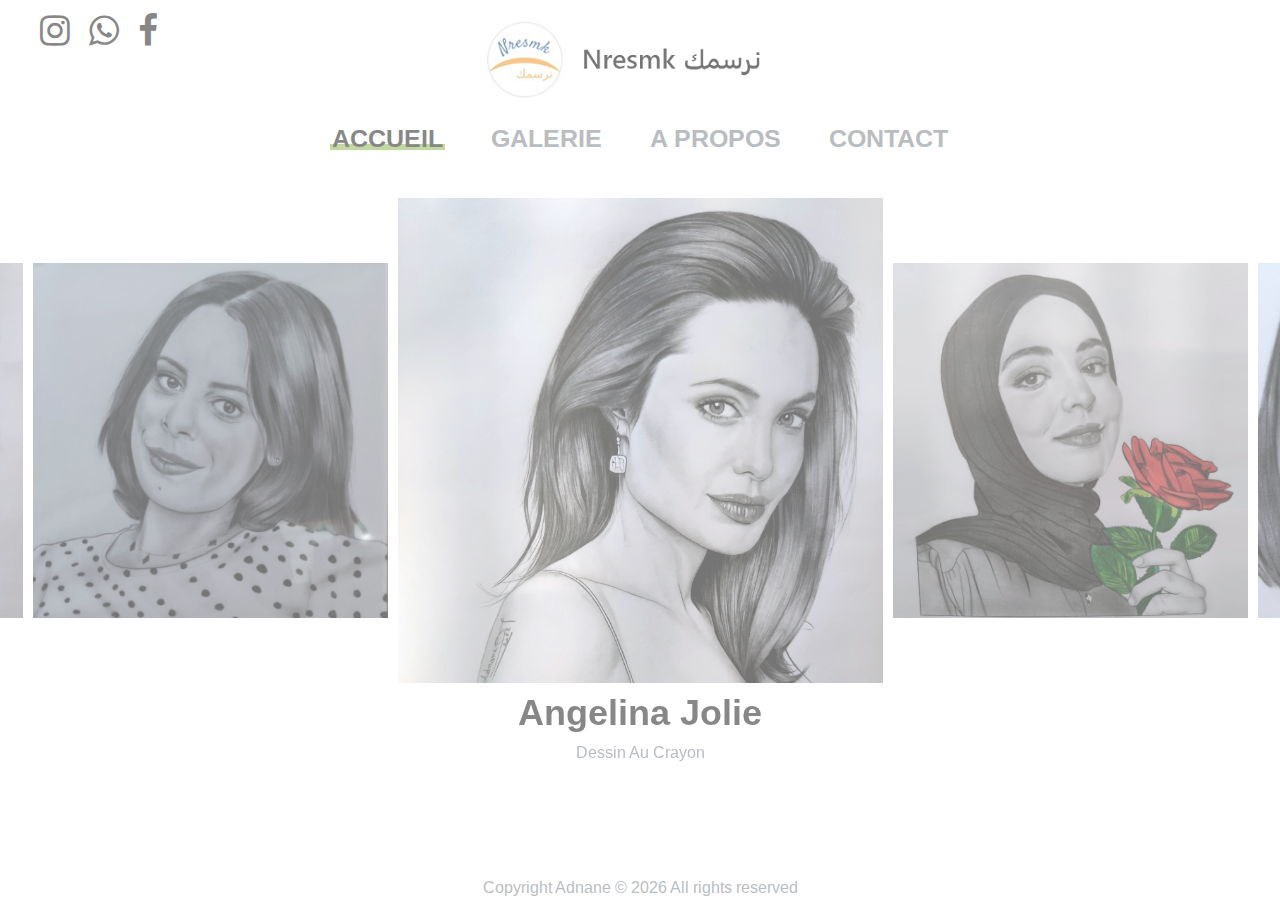
==== commit a3d1556d: "2.2" ====
--- a/index.html
+++ b/index.html
@@ -18,9 +18,14 @@
 	})(window,document,'script','dataLayer','GTM-K4WMGL9');</script>
 	<!-- End Google Tag Manager -->
 	<title>Nresmk | Dessin des Portrait</title>
+	<meta name="description" content="Commander Votre Portrait dès maintenant ! Site de dessin professionnel de portrait avec crayon ">
+	<meta name="keywords" content="nresmk, dessin, portrait, cadeau, anniversaire, نرسمك ">
+	<meta name="robots" content="index, follow">
+	<meta http-equiv="Content-Type" content="text/html; charset=utf-8">
+	<meta name="language" content="French">
+
 	<link rel="icon" href="img/ddd.png" type="image/x-icon">
 	<meta charset="UTF-8">
-	<meta name="description" content="Commamder votre portrait maintenant">
 	<meta name="keywords" content="photo, html">
 	
 	<meta name="viewport" content="width=device-width, initial-scale=1.0">
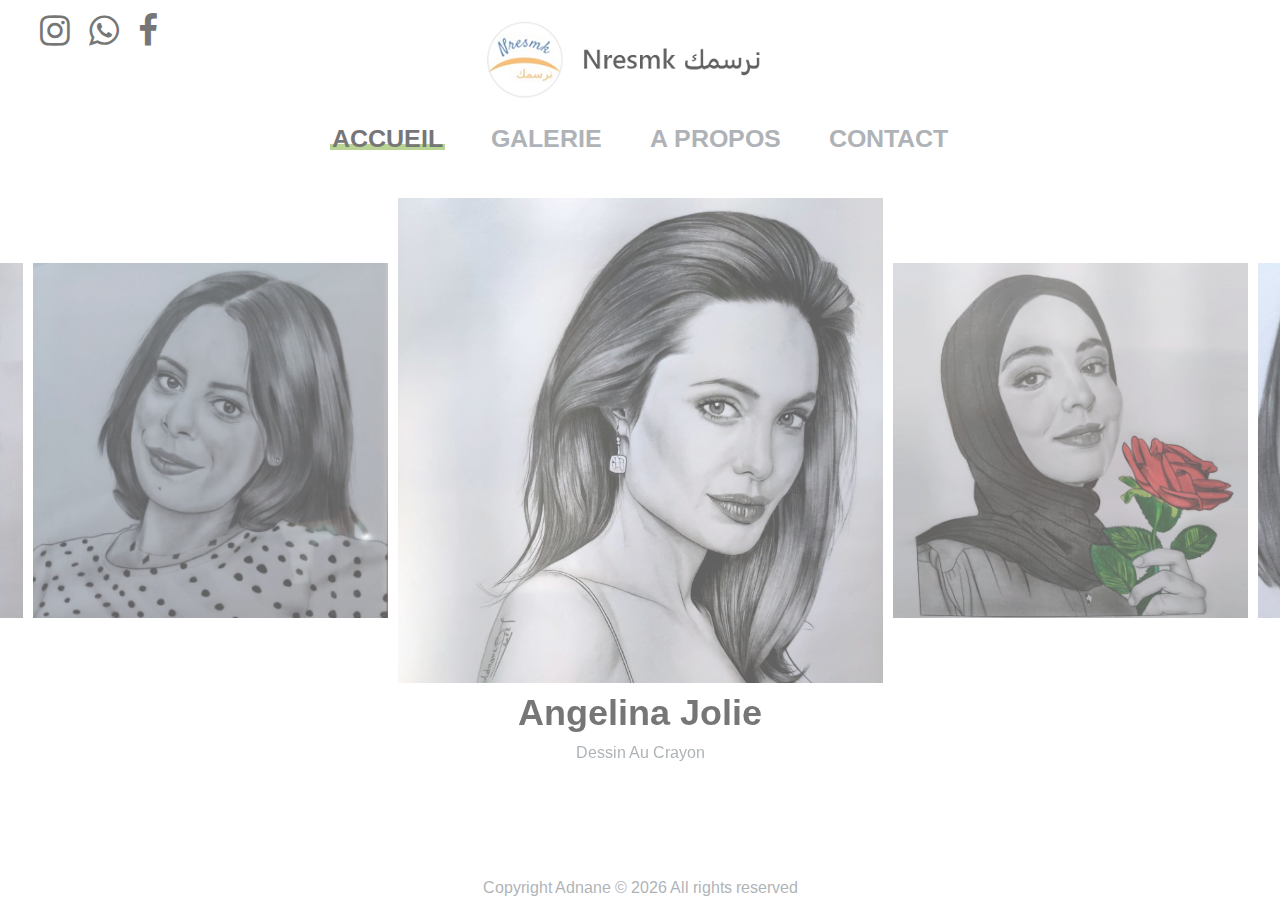
==== commit dd669fa1: "2.3" ====
--- a/index.html
+++ b/index.html
@@ -26,7 +26,7 @@
 
 	<link rel="icon" href="img/ddd.png" type="image/x-icon">
 	<meta charset="UTF-8">
-	<meta name="keywords" content="photo, html">
+	
 	
 	<meta name="viewport" content="width=device-width, initial-scale=1.0">
 	<!-- Stylesheets -->
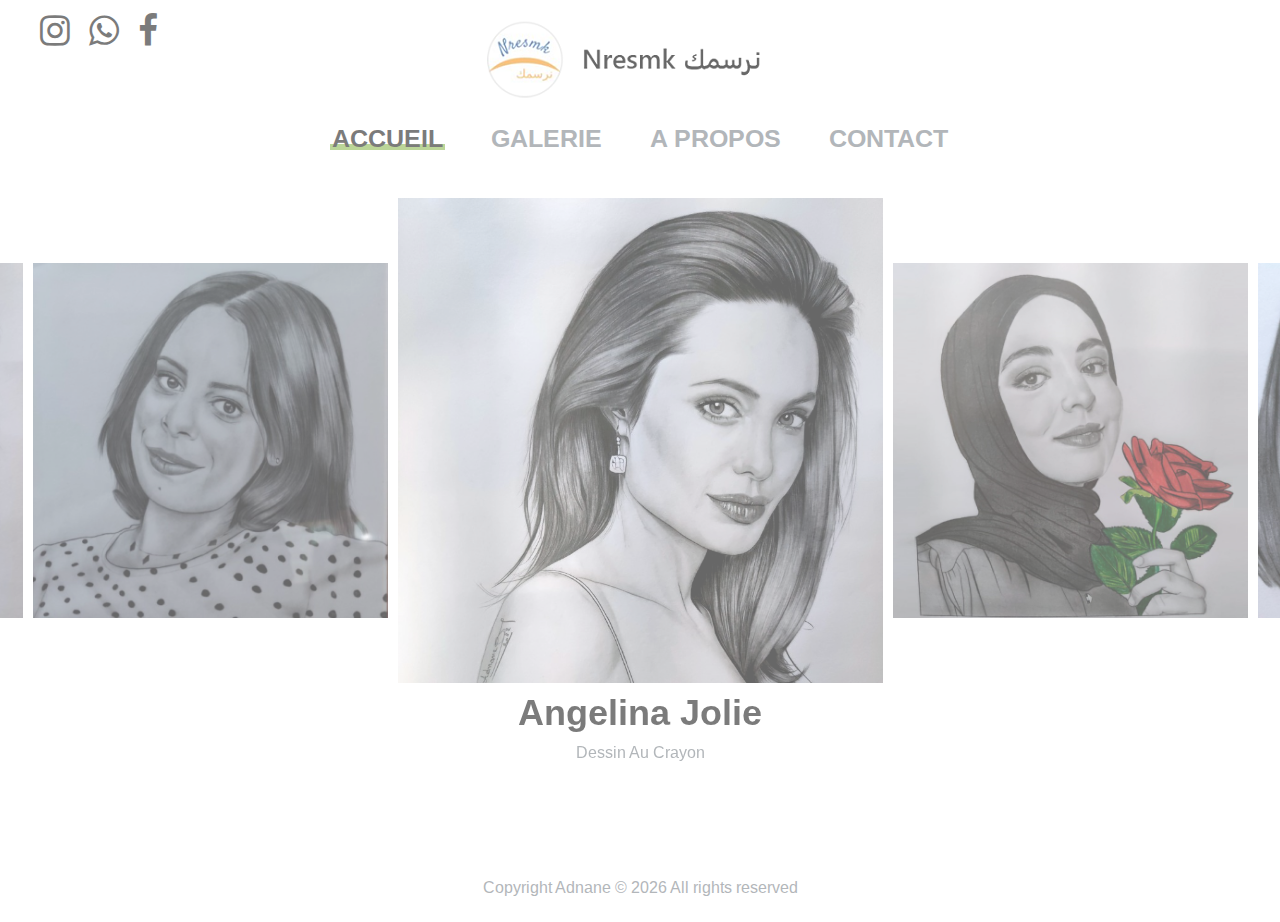
==== commit f2a97941: "2.4" ====
--- a/index.html
+++ b/index.html
@@ -22,12 +22,7 @@
 	<meta name="keywords" content="nresmk, dessin, portrait, cadeau, anniversaire, نرسمك ">
 	<meta name="robots" content="index, follow">
 	<meta http-equiv="Content-Type" content="text/html; charset=utf-8">
-	<meta name="language" content="French">
-
 	<link rel="icon" href="img/ddd.png" type="image/x-icon">
-	<meta charset="UTF-8">
-	
-	
 	<meta name="viewport" content="width=device-width, initial-scale=1.0">
 	<!-- Stylesheets -->
 	<link rel="stylesheet" href="css/bootstrap.min.css"/>
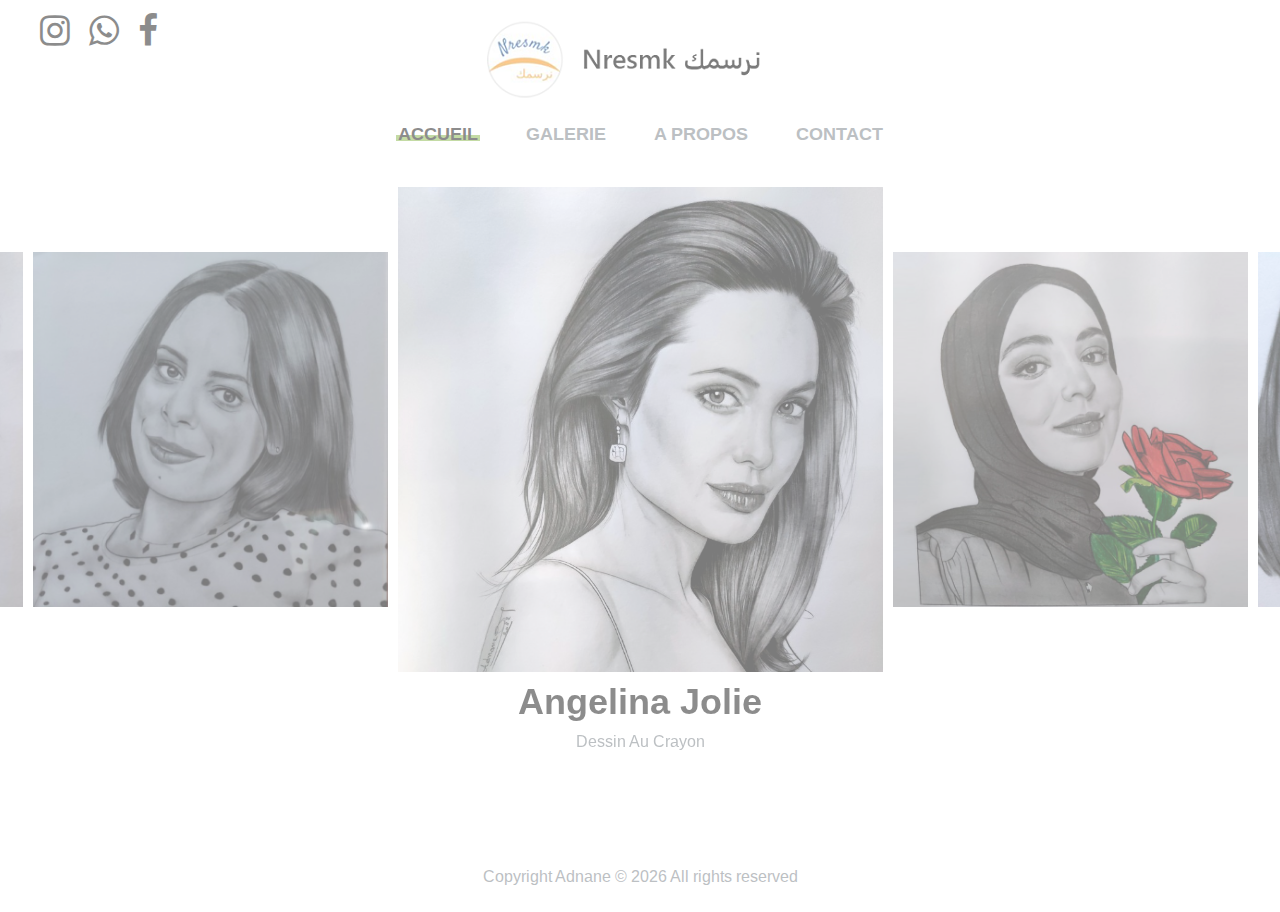
==== commit 562e3262: "3.2" ====
--- a/index.html
+++ b/index.html
@@ -1,5 +1,5 @@
 <!DOCTYPE html>
-<html lang="en">
+<html lang="fr">
 <head>
 	<!-- Google tag (gtag.js) -->
 <script async src="https://www.googletagmanager.com/gtag/js?id=G-CLW82VST4C"></script>
@@ -17,7 +17,7 @@
 	'https://www.googletagmanager.com/gtm.js?id='+i+dl;f.parentNode.insertBefore(j,f);
 	})(window,document,'script','dataLayer','GTM-K4WMGL9');</script>
 	<!-- End Google Tag Manager -->
-	<title>Nresmk | Dessin des Portrait</title>
+	<title>Nresmk | Dessin de Portrait</title>
 	<meta name="description" content="Commander Votre Portrait dès maintenant ! Site de dessin professionnel de portrait avec crayon ">
 	<meta name="keywords" content="nresmk, dessin, portrait, cadeau, anniversaire, نرسمك ">
 	<meta name="robots" content="index, follow">
@@ -33,13 +33,17 @@
 
 	<!-- Main Stylesheets -->
 	<link rel="stylesheet" href="css/style.css"/>
+	
 
 
 	<!--[if lt IE 9]>
 		<script src="https://oss.maxcdn.com/html5shiv/3.7.2/html5shiv.min.js"></script>
 		<script src="https://oss.maxcdn.com/respond/1.4.2/respond.min.js"></script>
 	<![endif]-->
-
+	<script type='text/javascript'>
+		var e_mailit_config = {"display_counter":false,"after_share_dialog":true,"mobile_bar":true,"hover_pinit":true,"popup":true,"display_ads":true,"open_on":"onclick","emailit_branding":true,"notrack":false,"global_back_color":"#365899","mobile_back_color":"","thanks_message":"Grazie per la condivisione!","follow_services":{},"mobile_position":"bottom","mobileServices":"Facebook,Twitter,WhatsApp,Viber,SMS,Snapchat,Email,Gmail,Outlook,Yahoo_Mail,AOL_Mail,MailRu,Telegram,WeChat,WordPress,Messenger,Skype,Kik,QQ,Line,Kakao","headline":{"content":"Partager","font-family":"\"Arial Black\", \"Arial Black\", Gadget, sans-serif","font-size":"26px","color":"#000000"}};
+		(function() {var b=document.createElement('script');b.type='text/javascript';b.async=true;b.src='//e-mailit.com/widget/menu3x/js/button.js';var c=document.getElementsByTagName('head')[0];c.appendChild(b) })()
+		</script>
 </head>
 <body>
 	<!-- Google Tag Manager (noscript) -->
@@ -54,7 +58,17 @@
 	<!-- Header Section -->
 	<header class="header">
 		<div class="container-fluid">
+			<div class="e-mailit_toolbox  right size32" data-emailit-url="https://www.nresmk.com/" data-emailit-title="Nresmk | Dessin de Portrait">
+				<div class="e-mailit_btn_WhatsApp"></div>
+				<div class="e-mailit_btn_Send_via_Email"></div>
+				<div class="e-mailit_btn_Messenger"></div>
+				<div class="e-mailit_btn_Telegram"></div>
+				<div class="e-mailit_btn_Facebook"></div>
+				<div class="e-mailit_btn_SMS"></div>
+				<div class="e-mailit_btn_EMAILiT"></div>
+			  </div>
 			<div class="row">
+				
 				<div class="col-sm-4 col-md-3 order-2 order-sm-1">
 					<div class="header__social">
 						<a href="https://www.instagram.com/nresmk/?hl=fr" target="_blank"><i class="fa fa-instagram"></i></a>
@@ -95,52 +109,52 @@
 		<div class="hero-slider">
 			<div class="slide-item">
 				<a class="fresco" href="img/hero-slider/1.jpg" data-fresco-group="projects">
-					<img src="img/hero-slider/1.jpg" alt="">
+					<img src="img/hero-slider/1.jpg" alt="nresmk">
 				</a>
 			</div>
 			<div class="slide-item">
 				<a class="fresco" href="img/hero-slider/2.jpg" data-fresco-group="projects">
-					<img src="img/hero-slider/2.jpg" alt="">
+					<img src="img/hero-slider/2.jpg" alt="portrait">
 					</a>
 			</div>
 			<div class="slide-item">
 				<a class="fresco" href="img/hero-slider/3.jpg" data-fresco-group="projects">
-					<img src="img/hero-slider/3.jpg" alt="">
+					<img src="img/hero-slider/3.jpg" alt="dessin">
 				</a>	
 			</div>
 			<div class="slide-item">
 				<a class="fresco" href="img/hero-slider/4.jpg" data-fresco-group="projects">
-					<img src="img/hero-slider/4.jpg" alt="">
+					<img src="img/hero-slider/4.jpg" alt="anniversaire">
 				</a>	
 			</div>
 			<div class="slide-item">
 				<a class="fresco" href="img/hero-slider/5.jpg" data-fresco-group="projects">
-					<img src="img/hero-slider/5.jpg" alt="">
+					<img src="img/hero-slider/5.jpg" alt="fete">
 				</a>	
 			</div>
 			<div class="slide-item">
 				<a class="fresco" href="img/hero-slider/6.jpg" data-fresco-group="projects">
-					<img src="img/hero-slider/6.jpg" alt="">
+					<img src="img/hero-slider/6.jpg" alt="marriage">
 				</a>	
 			</div>
 			<div class="slide-item">
 				<a class="fresco" href="img/hero-slider/7.jpg" data-fresco-group="projects">
-					<img src="img/hero-slider/7.jpg" alt="">
+					<img src="img/hero-slider/7.jpg" alt="commande">
 				</a>	
 			</div>
 			<div class="slide-item">
 				<a class="fresco" href="img/hero-slider/8.jpg" data-fresco-group="projects">
-					<img src="img/hero-slider/8.jpg" alt="">
+					<img src="img/hero-slider/8.jpg" alt="photo">
 				</a>	
 			</div>
 			<div class="slide-item">
 				<a class="fresco" href="img/hero-slider/9.jpg" data-fresco-group="projects">
-					<img src="img/hero-slider/9.jpg" alt="">
+					<img src="img/hero-slider/9.jpg" alt="pic">
 				</a>	
 			</div>
 			<div class="slide-item">
 				<a class="fresco" href="img/hero-slider/10.jpg" data-fresco-group="projects">
-					<img src="img/hero-slider/10.jpg" alt="">
+					<img src="img/hero-slider/10.jpg" alt="dessin de portrait">
 				</a>	
 			</div>
 		</div>
@@ -227,6 +241,10 @@
 	<!-- End Google Tag Manager (noscript) -->
 
 	</body>
+	<script type='text/javascript'>
+		var e_mailit_config = {"display_counter":false,"after_share_dialog":true,"mobile_bar":true,"hover_pinit":true,"popup":true,"display_ads":true,"open_on":"onclick","emailit_branding":true,"notrack":false,"global_back_color":"#365899","mobile_back_color":"","thanks_message":"Grazie per la condivisione!","follow_services":{},"mobile_position":"bottom","mobileServices":"Facebook,Twitter,WhatsApp,Viber,SMS,Snapchat,Email,Gmail,Outlook,Yahoo_Mail,AOL_Mail,MailRu,Telegram,WeChat,WordPress,Messenger,Skype,Kik,QQ,Line,Kakao","headline":{"content":"Partager","font-family":"\"Arial Black\", \"Arial Black\", Gadget, sans-serif","font-size":"26px","color":"#000000"}};
+		(function() {var b=document.createElement('script');b.type='text/javascript';b.async=true;b.src='//e-mailit.com/widget/menu3x/js/button.js';var c=document.getElementsByTagName('head')[0];c.appendChild(b) })()
+		</script>
 </html>
 
 
--- a/css/style.css
+++ b/css/style.css
@@ -412,7 +412,7 @@
 
 .main__menu .nav__menu>li>a {
 	position: relative;
-	font-size: 25px;
+	font-size: 18px;
 	color: #7E858B;
 	font-weight: 700;
 	padding: 5px 2px;
@@ -889,3 +889,6 @@
     margin: 0 auto;
     padding: 5%;
 }
+
+
+
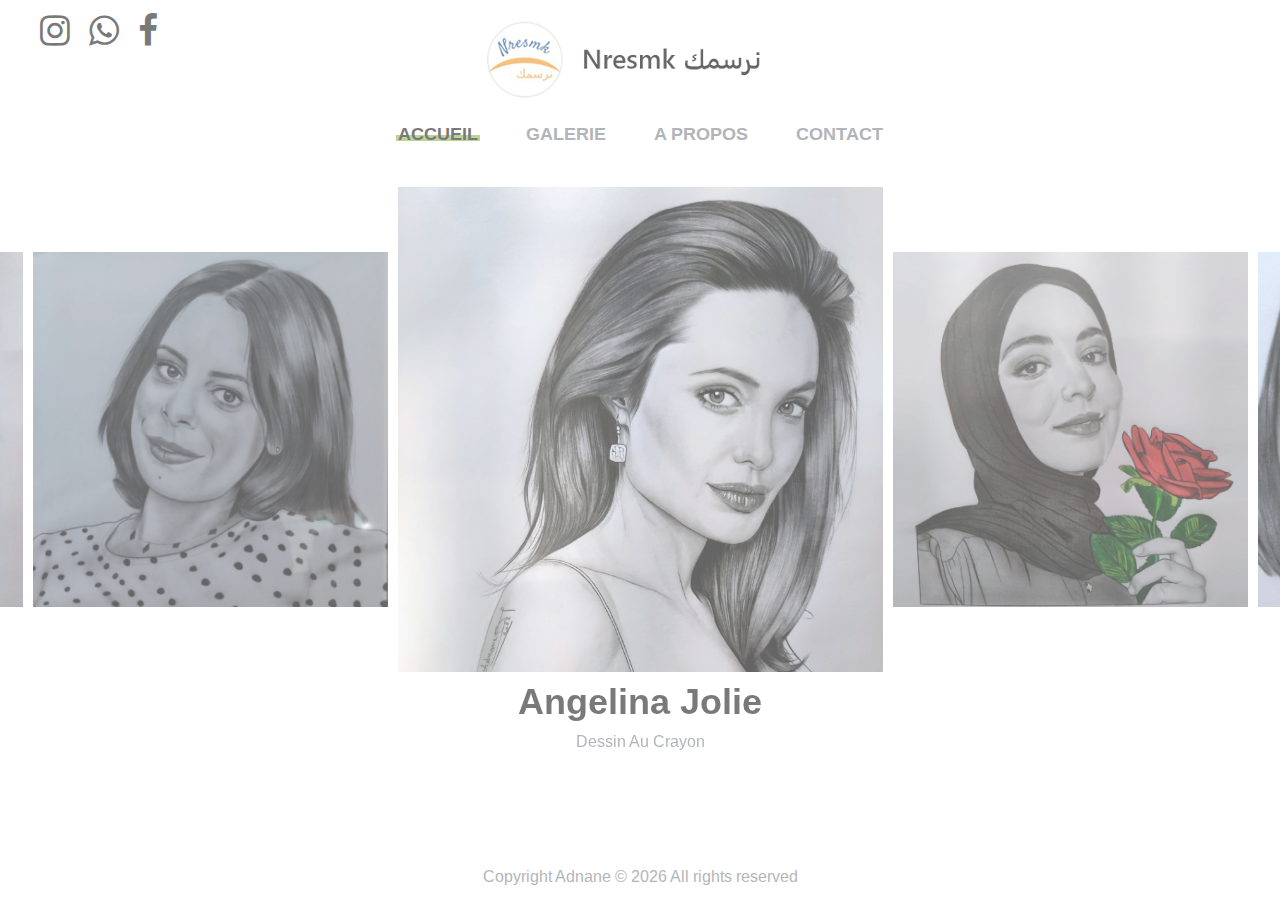
==== commit bf06d929: "3.3" ====
--- a/index.html
+++ b/index.html
@@ -40,10 +40,7 @@
 		<script src="https://oss.maxcdn.com/html5shiv/3.7.2/html5shiv.min.js"></script>
 		<script src="https://oss.maxcdn.com/respond/1.4.2/respond.min.js"></script>
 	<![endif]-->
-	<script type='text/javascript'>
-		var e_mailit_config = {"display_counter":false,"after_share_dialog":true,"mobile_bar":true,"hover_pinit":true,"popup":true,"display_ads":true,"open_on":"onclick","emailit_branding":true,"notrack":false,"global_back_color":"#365899","mobile_back_color":"","thanks_message":"Grazie per la condivisione!","follow_services":{},"mobile_position":"bottom","mobileServices":"Facebook,Twitter,WhatsApp,Viber,SMS,Snapchat,Email,Gmail,Outlook,Yahoo_Mail,AOL_Mail,MailRu,Telegram,WeChat,WordPress,Messenger,Skype,Kik,QQ,Line,Kakao","headline":{"content":"Partager","font-family":"\"Arial Black\", \"Arial Black\", Gadget, sans-serif","font-size":"26px","color":"#000000"}};
-		(function() {var b=document.createElement('script');b.type='text/javascript';b.async=true;b.src='//e-mailit.com/widget/menu3x/js/button.js';var c=document.getElementsByTagName('head')[0];c.appendChild(b) })()
-		</script>
+	
 </head>
 <body>
 	<!-- Google Tag Manager (noscript) -->
@@ -58,15 +55,7 @@
 	<!-- Header Section -->
 	<header class="header">
 		<div class="container-fluid">
-			<div class="e-mailit_toolbox  right size32" data-emailit-url="https://www.nresmk.com/" data-emailit-title="Nresmk | Dessin de Portrait">
-				<div class="e-mailit_btn_WhatsApp"></div>
-				<div class="e-mailit_btn_Send_via_Email"></div>
-				<div class="e-mailit_btn_Messenger"></div>
-				<div class="e-mailit_btn_Telegram"></div>
-				<div class="e-mailit_btn_Facebook"></div>
-				<div class="e-mailit_btn_SMS"></div>
-				<div class="e-mailit_btn_EMAILiT"></div>
-			  </div>
+			
 			<div class="row">
 				
 				<div class="col-sm-4 col-md-3 order-2 order-sm-1">
@@ -239,12 +228,8 @@
 <noscript><iframe src="https://www.googletagmanager.com/ns.html?id=GTM-K4WMGL9"
 	height="0" width="0" style="display:none;visibility:hidden"></iframe></noscript>
 	<!-- End Google Tag Manager (noscript) -->
-
 	</body>
-	<script type='text/javascript'>
-		var e_mailit_config = {"display_counter":false,"after_share_dialog":true,"mobile_bar":true,"hover_pinit":true,"popup":true,"display_ads":true,"open_on":"onclick","emailit_branding":true,"notrack":false,"global_back_color":"#365899","mobile_back_color":"","thanks_message":"Grazie per la condivisione!","follow_services":{},"mobile_position":"bottom","mobileServices":"Facebook,Twitter,WhatsApp,Viber,SMS,Snapchat,Email,Gmail,Outlook,Yahoo_Mail,AOL_Mail,MailRu,Telegram,WeChat,WordPress,Messenger,Skype,Kik,QQ,Line,Kakao","headline":{"content":"Partager","font-family":"\"Arial Black\", \"Arial Black\", Gadget, sans-serif","font-size":"26px","color":"#000000"}};
-		(function() {var b=document.createElement('script');b.type='text/javascript';b.async=true;b.src='//e-mailit.com/widget/menu3x/js/button.js';var c=document.getElementsByTagName('head')[0];c.appendChild(b) })()
-		</script>
+	
 </html>
 
 
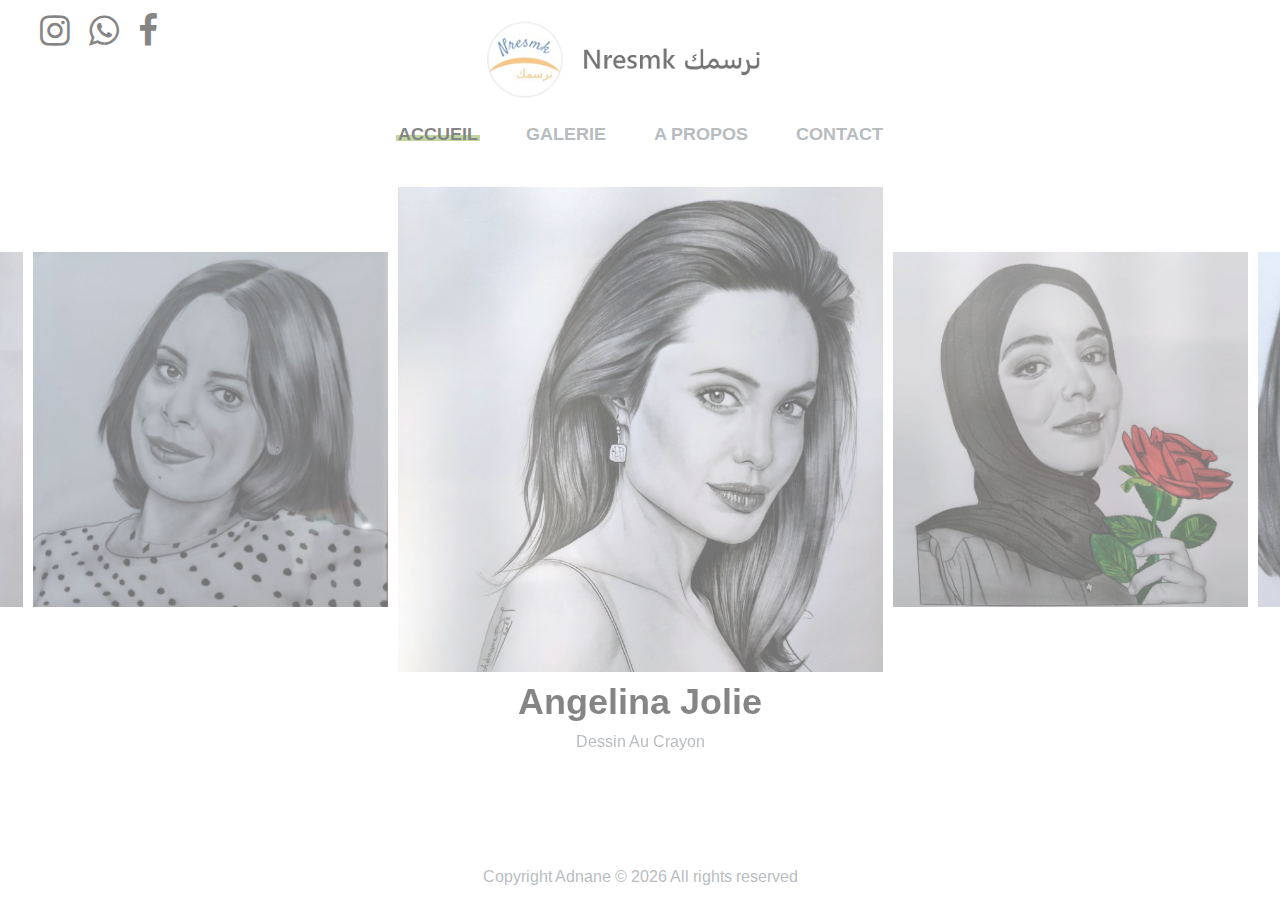
==== commit 2c89d3e6: "5.1" ====
--- a/index.html
+++ b/index.html
@@ -1,6 +1,7 @@
 <!DOCTYPE html>
 <html lang="fr">
 <head>
+	
 	<!-- Google tag (gtag.js) -->
 <script async src="https://www.googletagmanager.com/gtag/js?id=G-CLW82VST4C"></script>
 <script>
@@ -41,6 +42,7 @@
 		<script src="https://oss.maxcdn.com/respond/1.4.2/respond.min.js"></script>
 	<![endif]-->
 	
+
 </head>
 <body>
 	<!-- Google Tag Manager (noscript) -->
@@ -57,6 +59,7 @@
 		<div class="container-fluid">
 			
 			<div class="row">
+				
 				
 				<div class="col-sm-4 col-md-3 order-2 order-sm-1">
 					<div class="header__social">
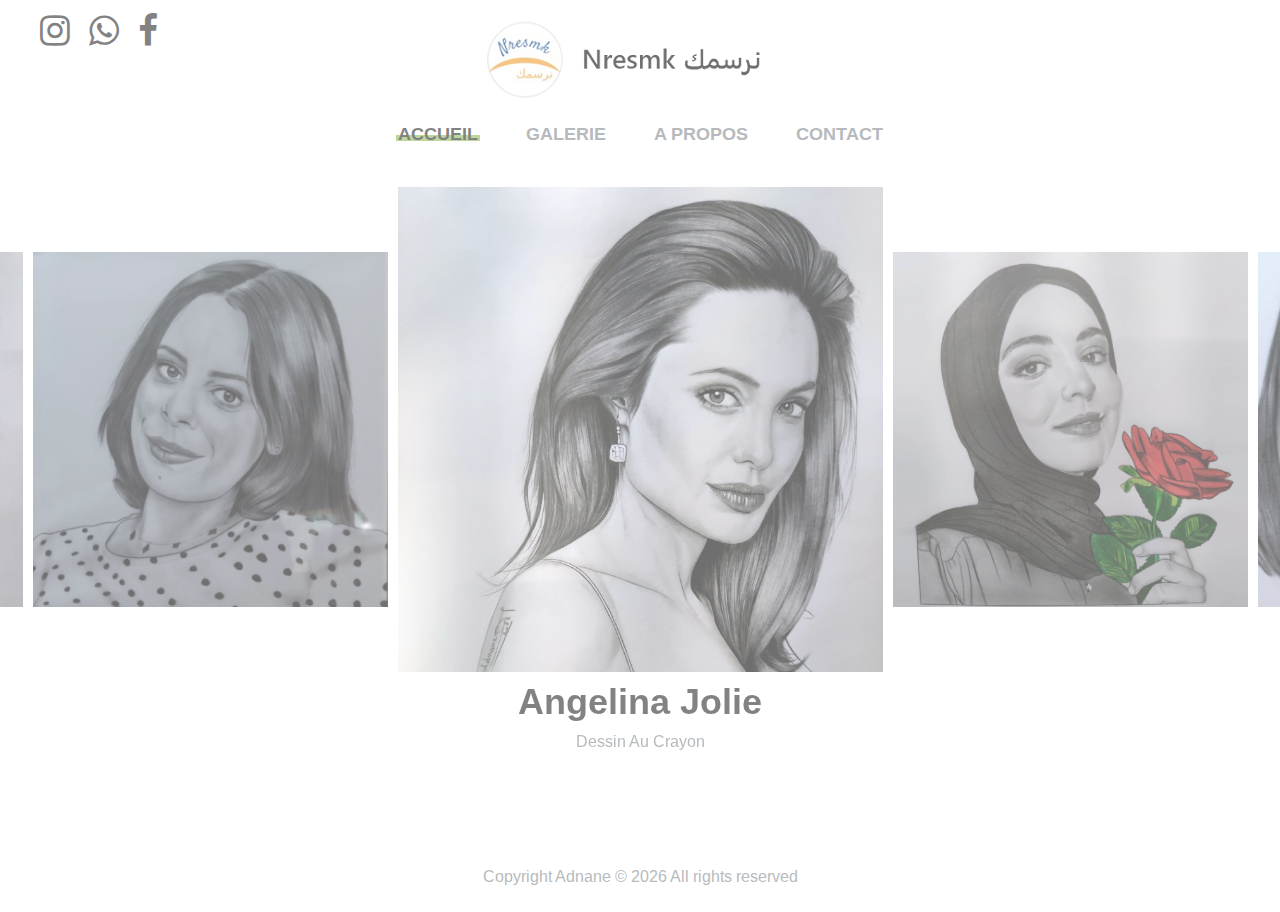
==== commit ad69043e: "5.4" ====
--- a/index.html
+++ b/index.html
@@ -41,9 +41,7 @@
 		<script src="https://oss.maxcdn.com/html5shiv/3.7.2/html5shiv.min.js"></script>
 		<script src="https://oss.maxcdn.com/respond/1.4.2/respond.min.js"></script>
 	<![endif]-->
-	
-
-</head>
+	<script type="text/javascript" src="https://platform-api.sharethis.com/js/sharethis.js#property=636dacb451df920012129c0e&product=inline-share-buttons&source=platform" async="async"></script></head>
 <body>
 	<!-- Google Tag Manager (noscript) -->
 <noscript><iframe src="https://www.googletagmanager.com/ns.html?id=GTM-K4WMGL9"
@@ -77,6 +75,7 @@
 				</div>
 				<div class="col-sm-4 col-md-3 order-3 order-sm-3">
 					<div class="header__switches">
+						<div class="sharethis-inline-share-buttons"></div>
 						<!-- <a href="#" class="search-switch"><i class="fa fa-search"></i></a> -->
 						<a href="#" class="nav-switch"><i class="fa fa-bars"></i></a>
 						<!-- <a href="#"><i class="fa fa-shopping-cart"></i></a> -->
